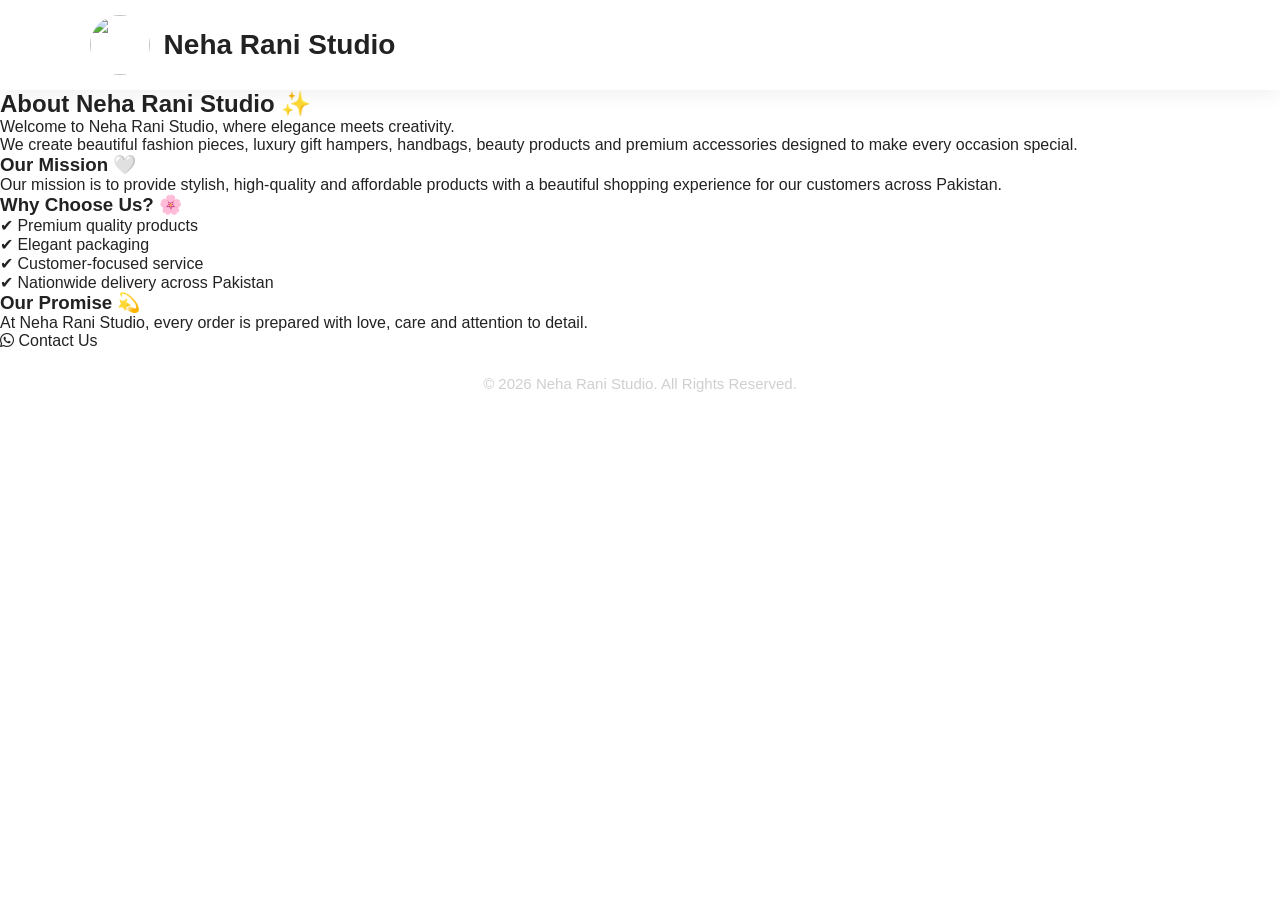
==== about.html @ 356ffde9 "Create about.html" ====
<!DOCTYPE html>
<html lang="en">

<head>

<meta charset="UTF-8">
<meta name="viewport" content="width=device-width, initial-scale=1.0">

<title>About Us | Neha Rani Studio</title>

<link rel="stylesheet" href="style.css">

<link rel="stylesheet" href="https://cdnjs.cloudflare.com/ajax/libs/font-awesome/6.7.2/css/all.min.css">

</head>


<body>


<header class="header">

<div class="header-center">

<a href="index.html" class="logo">

<img src="images/logo/logo.png">

<h2>Neha Rani Studio</h2>

</a>

</div>

</header>





<section class="policy-page">


<div class="policy-box">


<h1>
About Neha Rani Studio ✨
</h1>



<p>
Welcome to Neha Rani Studio, where elegance meets creativity.
</p>




<p>
We create beautiful fashion pieces, luxury gift hampers, handbags, beauty products and premium accessories designed to make every occasion special.
</p>




<h3>
Our Mission 🤍
</h3>


<p>
Our mission is to provide stylish, high-quality and affordable products with a beautiful shopping experience for our customers across Pakistan.
</p>




<h3>
Why Choose Us? 🌸
</h3>


<p>
✔ Premium quality products<br>
✔ Elegant packaging<br>
✔ Customer-focused service<br>
✔ Nationwide delivery across Pakistan
</p>




<h3>
Our Promise 💫
</h3>


<p>
At Neha Rani Studio, every order is prepared with love, care and attention to detail.
</p>




<div class="policy-contact">


<a href="https://wa.me/923045255325" target="_blank">

<i class="fa-brands fa-whatsapp"></i>
Contact Us

</a>


</div>



</div>


</section>





<footer class="footer-bottom">

© 2026 Neha Rani Studio. All Rights Reserved.

</footer>



</body>

</html>
---- style.css ----
/* ==========================================
   NEHA RANI STUDIO
   Premium Luxury Ecommerce CSS
========================================== */

/* ========= RESET ========= */

*{
    margin:0;
    padding:0;
    box-sizing:border-box;
}

html{
    scroll-behavior:smooth;
}

body{
    font-family:'Poppins',sans-serif;
    background:#ffffff;
    color:#222;
    overflow-x:hidden;
}

a{
    text-decoration:none;
    color:inherit;
}

img{
    width:100%;
    display:block;
}

button{
    border:none;
    outline:none;
    cursor:pointer;
    font-family:'Poppins',sans-serif;
}

ul{
    list-style:none;
}



/* ========= COLORS ========= */

:root{

--primary:#d63384;
--primary-light:#fde8f1;
--secondary:#222222;
--text:#555555;
--border:#eeeeee;
--white:#ffffff;
--shadow:0 10px 30px rgba(0,0,0,.08);

}



/* ========= TOP BAR ========= */

.top-bar{

height:42px;
padding:0 7%;

display:flex;
align-items:center;
justify-content:space-between;

background:#fce8f1;

font-size:14px;
font-weight:500;

}

.top-left{

color:#333;

}

.top-right{

display:flex;
align-items:center;
gap:15px;

}

.top-right a{

transition:.3s;

}

.top-right a:hover{

color:var(--primary);

}



/* ========= HEADER ========= */

.header{

height:90px;

padding:0 7%;

display:flex;
align-items:center;
justify-content:space-between;

background:#fff;

position:sticky;
top:0;

z-index:999;

box-shadow:0 5px 18px rgba(0,0,0,.06);

}

.header-left{

display:flex;
align-items:center;

}

.menu-icon{

font-size:28px;
cursor:pointer;
transition:.3s;

}

.menu-icon:hover{

color:var(--primary);

}



/* ========= LOGO ========= */

.logo{

display:flex;
align-items:center;
gap:14px;

}

.logo img{

width:60px;
height:60px;
border-radius:50%;

}

.logo h2{

font-size:28px;
font-weight:700;
color:#222;

}



/* ========= HEADER RIGHT ========= */

.header-right{

display:flex;
align-items:center;
gap:24px;

}

.header-right div{

font-size:22px;
cursor:pointer;
position:relative;
transition:.3s;

}

.header-right div:hover{

color:var(--primary);

}

.cart-count{

position:absolute;

top:-8px;
right:-8px;

width:20px;
height:20px;

border-radius:50%;

background:var(--primary);
color:#fff;

display:flex;
align-items:center;
justify-content:center;

font-size:11px;
font-weight:600;

}
/* ==========================================
   MAIN NAVIGATION
========================================== */

.main-nav{

height:60px;

display:flex;
align-items:center;
justify-content:center;
gap:40px;

background:#fff;

border-top:1px solid var(--border);
border-bottom:1px solid var(--border);

}

.main-nav a{

font-size:15px;
font-weight:500;
position:relative;
transition:.3s;

}

.main-nav a:hover{

color:var(--primary);

}

.main-nav a::after{

content:"";

position:absolute;
left:0;
bottom:-8px;

width:0;
height:2px;

background:var(--primary);

transition:.35s;

}

.main-nav a:hover::after{

width:100%;

}



/* ==========================================
   SIDEBAR
========================================== */

.sidebar{

position:fixed;

top:0;
left:-320px;

width:300px;
height:100vh;

background:#fff;

padding:30px 25px;

overflow-y:auto;

transition:.4s;

z-index:1001;

box-shadow:8px 0 30px rgba(0,0,0,.12);

}

.sidebar.active{

left:0;

}

.sidebar h3{

font-size:24px;
margin-bottom:25px;
color:#222;

}

.sidebar a{

display:block;

padding:15px 0;

border-bottom:1px solid #f1f1f1;

font-size:16px;
font-weight:500;

transition:.3s;

}

.sidebar a:hover{

padding-left:12px;
color:var(--primary);

}



/* ==========================================
   OVERLAY
========================================== */

.menu-overlay{

position:fixed;

top:0;
left:0;

width:100%;
height:100%;

background:rgba(0,0,0,.45);

opacity:0;
visibility:hidden;

transition:.35s;

z-index:1000;

}

.menu-overlay.active{

opacity:1;
visibility:visible;

}



/* ==========================================
   RESPONSIVE HEADER
========================================== */

@media(max-width:992px){

.header{

padding:0 20px;

}

.main-nav{

gap:20px;
overflow-x:auto;
justify-content:flex-start;
padding:0 20px;

}

.main-nav::-webkit-scrollbar{

display:none;

}

.logo h2{

font-size:22px;

}

}



@media(max-width:576px){

.top-bar{

display:none;

}

.header{

height:75px;

}

.logo img{

width:48px;
height:48px;

}

.logo h2{

font-size:18px;

}

.header-right{

gap:16px;

}

.header-right div{

font-size:20px;

}

.sidebar{

width:280px;

}

}
/* ==========================================
   HERO SLIDER
========================================== */

.hero-slider{

padding:35px 7%;
background:#fff9fc;

}

.heroSwiper{

border-radius:30px;
overflow:hidden;

}

.hero-content{

display:flex;
align-items:center;
justify-content:space-between;

gap:60px;

padding:80px 70px;

background:linear-gradient(135deg,#fdebf3,#ffffff);

}

.hero-text{

width:48%;

}

.hero-subtitle{

display:inline-block;

font-size:15px;
font-weight:600;
letter-spacing:2px;
text-transform:uppercase;

color:var(--primary);

margin-bottom:18px;

}

.hero-text h1{

font-size:58px;
font-weight:700;
line-height:1.15;

color:#222;

margin-bottom:25px;

}

.hero-text p{

font-size:18px;
line-height:1.8;

color:#666;

margin-bottom:35px;

max-width:520px;

}



/* ==========================================
   HERO BUTTON
========================================== */

.hero-btn{

display:inline-flex;
align-items:center;
justify-content:center;

padding:16px 42px;

background:var(--primary);

color:#fff;

font-size:16px;
font-weight:600;

border-radius:50px;

transition:.35s;

box-shadow:0 10px 25px rgba(214,51,132,.25);

}

.hero-btn:hover{

background:#222;

transform:translateY(-3px);

}



/* ==========================================
   HERO IMAGE
========================================== */

.hero-image{

width:48%;
display:flex;
justify-content:center;

}

.hero-image img{

width:100%;
max-width:600px;

height:520px;

object-fit:cover;

border-radius:25px;

}



/* ==========================================
   SWIPER PAGINATION
========================================== */

.heroSwiper .swiper-pagination{

bottom:20px !important;

}

.heroSwiper .swiper-pagination-bullet{

width:12px;
height:12px;

background:var(--primary);

opacity:.35;

}

.heroSwiper .swiper-pagination-bullet-active{

opacity:1;
transform:scale(1.15);

}



/* ==========================================
   HERO RESPONSIVE
========================================== */

@media(max-width:991px){

.hero-content{

flex-direction:column;
text-align:center;

padding:60px 35px;

}

.hero-text,
.hero-image{

width:100%;

}

.hero-text h1{

font-size:42px;

}

.hero-text p{

margin:auto;
margin-bottom:30px;

}

.hero-image img{

height:380px;

}

}



@media(max-width:576px){

.hero-slider{

padding:20px;

}

.hero-content{

padding:40px 20px;

}

.hero-text h1{

font-size:32px;

}

.hero-text p{

font-size:15px;

}

.hero-btn{

padding:14px 30px;

}

.hero-image img{

height:260px;

}

}
/* ==========================================
   SHOP BY CATEGORY
========================================== */

.category-section{

padding:80px 7%;

background:#ffffff;

}



/* Section Heading */

.section-heading{

display:flex;
align-items:center;
justify-content:space-between;

margin-bottom:35px;

}

.section-heading h2{

font-size:34px;
font-weight:700;
color:#222;

}

.section-heading a{

font-size:16px;
font-weight:600;

color:var(--primary);

transition:.3s;

}

.section-heading a:hover{

color:#222;

}



/* Category Slider */

.categorySwiper{

padding-bottom:20px;

}



/* Category Card */

.category-card{

background:#fff;

border-radius:22px;

overflow:hidden;

box-shadow:var(--shadow);

transition:.35s;

cursor:pointer;

}

.category-card:hover{

transform:translateY(-8px);

box-shadow:0 18px 40px rgba(0,0,0,.12);

}

.category-card img{

width:100%;

height:240px;

object-fit:cover;

transition:.4s;

}

.category-card:hover img{

transform:scale(1.05);

}

.category-card h3{

padding:18px;

font-size:18px;

font-weight:600;

text-align:center;

color:#222;

}



/* Swiper spacing */

.categorySwiper .swiper-slide{

height:auto;

}



/* ==========================================
   RESPONSIVE
========================================== */

@media(max-width:992px){

.category-section{

padding:60px 20px;

}

.section-heading h2{

font-size:28px;

}

.category-card img{

height:200px;

}

}



@media(max-width:576px){

.section-heading{

flex-direction:column;

align-items:flex-start;

gap:10px;

}

.category-card img{

height:170px;

}

.category-card h3{

font-size:16px;

padding:14px;

}

}
/* ==========================================
   FEATURED PRODUCTS
========================================== */

.featured-products{

padding:80px 7%;

background:#fffafc;

}

.productSwiper{

padding-bottom:25px;

}

.productSwiper .swiper-slide{

height:auto;

}



/* Product Card */

.product-card{

background:#fff;

border-radius:22px;

overflow:hidden;

box-shadow:var(--shadow);

transition:.35s;

position:relative;

}

.product-card:hover{

transform:translateY(-8px);

box-shadow:0 18px 40px rgba(0,0,0,.12);

}



/* Product Image */

.product-image{

position:relative;

overflow:hidden;

}

.product-image img{

width:100%;

height:300px;

object-fit:cover;

transition:.45s;

}

.product-card:hover .product-image img{

transform:scale(1.08);

}



/* Product Tag */

.product-tag{

position:absolute;

top:15px;

left:15px;

background:var(--primary);

color:#fff;

padding:6px 14px;

font-size:12px;

font-weight:600;

border-radius:20px;

z-index:2;

}



/* Product Info */

.product-info{

padding:22px;

}

.product-info h3{

font-size:20px;

font-weight:600;

color:#222;

margin-bottom:10px;

}

.product-price{

font-size:24px;

font-weight:700;

color:var(--primary);

margin-bottom:20px;

}



/* Button */

.product-btn{

width:100%;

height:48px;

border:none;

border-radius:40px;

background:var(--primary);

color:#fff;

font-size:16px;

font-weight:600;

cursor:pointer;

transition:.35s;

}

.product-btn:hover{

background:#222;

transform:translateY(-2px);

}



/* ==========================================
   RESPONSIVE
========================================== */

@media(max-width:992px){

.featured-products{

padding:60px 20px;

}

.product-image img{

height:250px;

}

.product-info h3{

font-size:18px;

}

.product-price{

font-size:21px;

}

}



@media(max-width:576px){

.product-image img{

height:220px;

}

.product-info{

padding:18px;

}

.product-btn{

height:45px;

font-size:15px;

}

}
/* ==========================================
   LUXURY OFFER BANNER
========================================== */

.offer-banner{

padding:80px 7%;

background:#fff;

}

.offer-content{

display:flex;
align-items:center;
justify-content:space-between;

gap:60px;

background:linear-gradient(135deg,#fdebf3,#ffffff);

padding:70px;

border-radius:30px;

overflow:hidden;

box-shadow:var(--shadow);

}

.offer-text{

width:50%;

}

.offer-subtitle{

display:inline-block;

font-size:15px;

font-weight:600;

text-transform:uppercase;

letter-spacing:2px;

color:var(--primary);

margin-bottom:18px;

}

.offer-text h2{

font-size:48px;

line-height:1.2;

margin-bottom:20px;

color:#222;

}

.offer-text p{

font-size:17px;

line-height:1.8;

color:#666;

margin-bottom:35px;

}

.offer-image{

width:45%;

}

.offer-image img{

width:100%;

max-width:520px;

height:420px;

object-fit:cover;

border-radius:25px;

}



/* ==========================================
   CUSTOMER REVIEWS
========================================== */

.reviews{

padding:80px 7%;

background:#fffafc;

}

.review-grid{

display:grid;

grid-template-columns:repeat(3,1fr);

gap:30px;

}

.review-card{

background:#fff;

padding:35px;

border-radius:22px;

box-shadow:var(--shadow);

transition:.35s;

text-align:center;

}

.review-card:hover{

transform:translateY(-8px);

}

.stars{

font-size:22px;

color:#f7b500;

margin-bottom:20px;

}

.review-card p{

font-size:16px;

line-height:1.8;

color:#666;

margin-bottom:22px;

}

.review-card h4{

font-size:18px;

font-weight:600;

color:#222;

}



/* ==========================================
   RESPONSIVE
========================================== */

@media(max-width:992px){

.offer-banner,
.reviews{

padding:60px 20px;

}

.offer-content{

flex-direction:column;

text-align:center;

padding:45px;

}

.offer-text,
.offer-image{

width:100%;

}

.offer-text h2{

font-size:36px;

}

.offer-image img{

height:320px;

margin:auto;

}

.review-grid{

grid-template-columns:1fr;

}

}



@media(max-width:576px){

.offer-content{

padding:30px 20px;

}

.offer-text h2{

font-size:28px;

}

.offer-text p{

font-size:15px;

}

.offer-image img{

height:240px;

}

.review-card{

padding:25px;

}

}
/* ==========================================
   FOOTER
========================================== */

.footer{

background:#1f1f1f;

color:#fff;

padding:80px 7% 25px;

}

.footer-container{

display:grid;

grid-template-columns:2fr 1fr 1fr 1.2fr;

gap:50px;

padding-bottom:40px;

border-bottom:1px solid rgba(255,255,255,.12);

}



/* Footer Logo */

.footer-logo{

display:flex;

align-items:center;

gap:12px;

margin-bottom:20px;

}

.footer-logo img{

width:60px;

height:60px;

border-radius:50%;

}

.footer-logo h2{

font-size:26px;

font-weight:700;

color:#fff;

}



/* Footer Text */

.footer-box p{

font-size:15px;

line-height:1.8;

color:#d6d6d6;

margin-bottom:12px;

}



/* Footer Heading */

.footer-box h3{

font-size:22px;

margin-bottom:20px;

color:#fff;

}



/* Footer Links */

.footer-box a{

display:block;

margin-bottom:12px;

color:#d6d6d6;

transition:.3s;

}

.footer-box a:hover{

color:var(--primary);

padding-left:6px;

}



/* Social Icons */

.social-icons{

display:flex;

gap:15px;

margin-top:20px;

flex-wrap:wrap;

}

.social-icons a{

width:46px;

height:46px;

border-radius:50%;

background:#fff;

display:flex;

justify-content:center;

align-items:center;

font-size:20px;

color:var(--primary);

transition:.35s;

}

.social-icons a:hover{

background:var(--primary);

color:#fff;

transform:translateY(-5px);

}



/* Footer Bottom */

.footer-bottom{

padding-top:25px;

text-align:center;

font-size:15px;

color:#cfcfcf;

}



/* ==========================================
   WHATSAPP BUTTON
========================================== */

.whatsapp-btn{

position:fixed;

right:25px;

bottom:25px;

width:62px;

height:62px;

border-radius:50%;

background:#25D366;

display:flex;

justify-content:center;

align-items:center;

color:#fff;

font-size:30px;

box-shadow:0 10px 25px rgba(0,0,0,.25);

z-index:999;

transition:.35s;

}

.whatsapp-btn:hover{

transform:scale(1.1);

}



/* ==========================================
   BACK TO TOP
========================================== */

#topBtn{

position:fixed;

right:25px;

bottom:100px;

width:50px;

height:50px;

border:none;

border-radius:50%;

background:var(--primary);

color:#fff;

font-size:18px;

cursor:pointer;

display:none;

z-index:999;

transition:.35s;

}

#topBtn:hover{

background:#222;

transform:translateY(-4px);

}



/* ==========================================
   RESPONSIVE
========================================== */

@media(max-width:992px){

.footer{

padding:60px 20px 25px;

}

.footer-container{

grid-template-columns:1fr 1fr;

gap:35px;

}

}



@media(max-width:576px){

.footer-container{

grid-template-columns:1fr;

}

.footer-logo{

justify-content:center;

}

.footer-box{

text-align:center;

}

.social-icons{

justify-content:center;

}

.whatsapp-btn{
    position: fixed;
    bottom: 30px;
    right: 30px;
    z-index: 999;
}

#topBtn{
    position: fixed;
    bottom: 100px;
    right: 30px;
    z-index: 1000;
}

}
/* ==========================================
   FINAL RESPONSIVE & FINISHING
========================================== */

/* Smooth Transitions */

.hero-btn,
.product-btn,
.category-card,
.product-card,
.review-card,
.social-icons a,
.main-nav a,
.sidebar a{

transition:all .35s ease;

}



/* Better Image Rendering */

.hero-image img,
.offer-image img,
.category-card img,
.product-image img{

object-fit:cover;
display:block;

}



/* Swiper */

.swiper{

width:100%;

}

.swiper-slide{

height:auto;

}



/* Remove blue tap on mobile */

*{

-webkit-tap-highlight-color:transparent;

}



/* Selection */

::selection{

background:#d63384;
color:#fff;

}



/* Scrollbar */

::-webkit-scrollbar{

width:8px;

}

::-webkit-scrollbar-track{

background:#f5f5f5;

}

::-webkit-scrollbar-thumb{

background:#d63384;
border-radius:20px;

}

::-webkit-scrollbar-thumb:hover{

background:#b8246d;

}



/* Large Screens */

@media(min-width:1400px){

.hero-content,
.offer-content{

max-width:1400px;
margin:auto;

}

}



/* Tablet */

@media(max-width:992px){

.main-nav{

display:none;

}

.header{

padding:0 20px;

}

.section-heading{

flex-direction:column;
align-items:flex-start;
gap:12px;

}

.hero-content,
.offer-content{

padding:50px 30px;

}

}



/* Mobile */

@media(max-width:768px){

.hero-text h1{

font-size:34px;

}

.hero-image img{

height:260px;

}

.offer-image img{

height:240px;

}

.section-heading h2{

font-size:28px;

}

.logo h2{

font-size:18px;

}

}



/* Small Mobile */

@media(max-width:480px){

.header{

height:75px;

}

.logo img{

width:45px;
height:45px;

}

.header-right{

gap:15px;

}

.hero-slider,
.category-section,
.featured-products,
.offer-banner,
.reviews{

padding:40px 15px;

}

.product-image img{

height:220px;

}

.category-card img{

height:170px;

}

.footer{

padding:50px 15px 20px;

}

.footer-logo h2{

font-size:20px;

}

.footer-box h3{

font-size:18px;

}

}



/* ==========================================
   END
========================================== */
/* ==========================
SEARCH POPUP
========================== */

.search-popup{

position:fixed;

top:0;
left:0;

width:100%;
height:100%;

background:rgba(0,0,0,.65);

display:flex;

justify-content:center;
align-items:center;

opacity:0;
visibility:hidden;

transition:.35s;

z-index:9999;

}

.search-popup.active{

opacity:1;
visibility:visible;

}

.search-box{

width:90%;
max-width:550px;

background:#fff;

padding:40px;

border-radius:25px;

position:relative;

}

.search-box h2{

margin-bottom:20px;

}

.search-box input{

width:100%;
height:55px;

padding:0 20px;

border:1px solid #ddd;

border-radius:30px;

font-size:16px;

margin-bottom:20px;

}

.search-submit{

width:100%;
height:52px;

background:#d63384;

color:#fff;

border:none;

border-radius:30px;

font-size:16px;

cursor:pointer;

}

.close-search{

position:absolute;

top:15px;
right:15px;

background:none;

border:none;

font-size:22px;

cursor:pointer;

}
/* ==========================
WISHLIST PANEL
========================== */

.wishlist-panel,
.cart-panel{

position:fixed;

top:0;

right:-420px;

width:380px;

height:100vh;

background:#fff;

z-index:9999;

padding:35px;

box-shadow:-10px 0 30px rgba(0,0,0,.15);

transition:.4s;

}


.wishlist-panel.active,
.cart-panel.active{

right:0;

}


.wishlist-panel h2,
.cart-panel h2{

font-size:28px;

margin-bottom:25px;

}


.wishlist-panel p,
.cart-panel p{

color:#666;

font-size:16px;

}



/* CLOSE BUTTON */

.close-wishlist,
.close-cart{

position:absolute;

top:20px;

right:20px;

background:none;

border:none;

font-size:22px;

cursor:pointer;

color:#333;

}


.close-wishlist:hover,
.close-cart:hover{

color:#d63384;

}



/* ==========================
CART CHECKOUT BUTTON
========================== */


.checkout-btn{

display:block;

margin-top:30px;

text-align:center;

background:#d63384;

color:#fff;

padding:15px;

border-radius:30px;

font-weight:600;

}



/* ==========================
TRACK ORDER POPUP
========================== */


.order-popup{

position:fixed;

top:0;

left:0;

width:100%;

height:100%;

background:rgba(0,0,0,.6);

display:flex;

justify-content:center;

align-items:center;

opacity:0;

visibility:hidden;

transition:.3s;

z-index:9999;

}


.order-popup.active{

opacity:1;

visibility:visible;

}


.order-box{

background:#fff;

width:90%;

max-width:450px;

padding:40px;

border-radius:25px;

position:relative;

}


.order-box h2{

margin-bottom:25px;

}


.order-box input{

width:100%;

height:55px;

border:1px solid #ddd;

border-radius:30px;

padding:0 20px;

font-size:16px;

margin-bottom:20px;

}


.track-btn{

width:100%;

height:52px;

background:#d63384;

color:#fff;

border:none;

border-radius:30px;

cursor:pointer;

font-size:16px;

}


.close-order{

position:absolute;

right:20px;

top:15px;

background:none;

border:none;

font-size:22px;

cursor:pointer;

}



/* MOBILE */

@media(max-width:576px){

.wishlist-panel,
.cart-panel{

width:100%;

}

}
/* ==========================
PRODUCT ACTIONS
========================== */

.product-actions{

display:flex;

gap:10px;

padding:0 20px 20px;

}


.product-actions .wishlist-add{

width:48px;

height:48px;

border-radius:50%;

border:1px solid #d63384;

background:white;

color:#d63384;

font-size:18px;

cursor:pointer;

transition:.3s;

}


.product-actions .wishlist-add:hover{

background:#d63384;

color:white;

}


.product-actions .add-cart{

flex:1;

height:48px;

border:none;

background:#d63384;

color:white;

border-radius:30px;

font-size:16px;

cursor:pointer;

transition:.3s;

}


.product-actions .add-cart:hover{

background:#222;

}
/* ==========================
BACK TO TOP BUTTON
========================== */

#topBtn{

position:fixed;
right:30px;
bottom:30px;

width:50px;
height:50px;

border:none;
border-radius:50%;

background:#d63384;
color:white;

font-size:20px;

display:flex;
align-items:center;
justify-content:center;

cursor:pointer;

z-index:9999;

box-shadow:0 5px 20px rgba(0,0,0,0.2);

transition:.3s;

}


#topBtn:hover{

background:#222;

transform:translateY(-5px);

}
@media(max-width:576px){

#topBtn{

width:45px;
height:45px;

right:20px;
bottom:20px;

font-size:18px;

}

}
#topBtn{
    position: fixed !important;
    right: 30px !important;
    bottom: 30px !important;

    width: 50px !important;
    height: 50px !important;

    background: #d63384 !important;
    color: white !important;

    border: none !important;
    border-radius: 50% !important;

    display: flex !important;
    align-items: center !important;
    justify-content: center !important;

    font-size: 20px !important;
    cursor: pointer;

    z-index: 99999 !important;
}


#topBtn i{
    display:flex;
    align-items:center;
    justify-content:center;
}
/* FINAL FLOATING BUTTON FIX */

.whatsapp-btn{
    position:fixed;
    right:30px;
    bottom:30px;
    width:55px;
    height:55px;
    border-radius:50%;
    background:#25D366;
    color:white;
    display:flex;
    justify-content:center;
    align-items:center;
    font-size:28px;
    z-index:999;
}


#topBtn{
    position:fixed;
    right:30px;
    bottom:100px;
    width:50px;
    height:50px;
    border-radius:50%;
    background:#d63384;
    color:white;
    display:none;
    justify-content:center;
    align-items:center;
    font-size:20px;
    z-index:1000;
}
/* FINAL BUTTON POSITION FIX */

.whatsapp-btn{
    position:fixed !important;
    right:30px !important;
    bottom:30px !important;
    width:55px !important;
    height:55px !important;
    border-radius:50% !important;
    background:#25D366 !important;
    color:white !important;
    display:flex !important;
    justify-content:center !important;
    align-items:center !important;
    font-size:28px !important;
    z-index:999 !important;
}


#topBtn{
    position:fixed !important;
    right:30px !important;
    bottom:110px !important;
    width:50px !important;
    height:50px !important;
    border-radius:50% !important;
    background:#d63384 !important;
    color:white !important;
    display:flex !important;
    justify-content:center !important;
    align-items:center !important;
    font-size:20px !important;
    z-index:1000 !important;
}
/* PRODUCT SLIDER - MODERN */

.productSwiper{
    overflow: hidden;
}

.productSwiper .swiper-wrapper{
    transition-timing-function: linear;
}

.productSwiper .swiper-slide{
    cursor: grab;
}

.productSwiper .swiper-slide:active{
    cursor: grabbing;
}

/* Hide arrows completely */

.swiper-button-next,
.swiper-button-prev{
    display: none !important;
}
/* ==========================
PRODUCT GRID
========================== */

.products-wrapper{

    display:grid;

    grid-template-columns:repeat(4,1fr);

    gap:30px;

}

.product-item{

    display:block;

}

@media(max-width:992px){

.products-wrapper{

grid-template-columns:repeat(3,1fr);

}

}

@media(max-width:768px){

.products-wrapper{

grid-template-columns:repeat(2,1fr);

}

}

@media(max-width:576px){

.products-wrapper{

grid-template-columns:1fr;

}

}
.products-wrapper{
    display:grid;
    grid-template-columns:repeat(3,1fr);
    gap:30px;
}

.product-item{
    display:block;
}

@media(max-width:992px){
    .products-wrapper{
        grid-template-columns:repeat(2,1fr);
    }
}

@media(max-width:576px){
    .products-wrapper{
        grid-template-columns:1fr;
    }
}
/* ==========================
PRODUCT POPUP
========================== */

.product-popup{
    position: fixed;
    inset: 0;
    background: rgba(0,0,0,.6);
    display: none;
    justify-content: center;
    align-items: center;
    z-index: 9999;
}

.product-popup.active{
    display: flex;
}

.popup-box{
    background: #fff;
    width: 90%;
    max-width: 450px;
    padding: 25px;
    border-radius: 15px;
    text-align: center;
    position: relative;
    animation: popup .3s ease;
}

@keyframes popup{
    from{
        transform: scale(.8);
        opacity:0;
    }
    to{
        transform: scale(1);
        opacity:1;
    }
}

.popup-box img{
    width:100%;
    height:300px;
    object-fit:cover;
    border-radius:12px;
}

.popup-box h2{
    margin:15px 0 8px;
}

.popup-box h3{
    color:#d63384;
    margin-bottom:15px;
}

.popup-box p{
    color:#666;
    margin-bottom:20px;
}

.close-product{
    position:absolute;
    top:15px;
    right:15px;
    width:35px;
    height:35px;
    background:white;
    border-radius:50%;
    display:flex;
    align-items:center;
    justify-content:center;
    font-size:24px;
    cursor:pointer;
    z-index:99999;
}
.popup-cart,
#popupWhatsapp{
    width:100%;
    border:none;
    padding:12px;
    margin-top:10px;
    border-radius:8px;
    cursor:pointer;
    font-size:16px;
}

.popup-cart{
    background:#d63384;
    color:#fff;
}

#popupWhatsapp{
    display:block;
    text-decoration:none;
    background:#25D366;
    color:#fff;
}
/* FIX PRODUCT POPUP CLOSE BUTTON */

.close-product{
    position:absolute !important;
    top:15px !important;
    right:15px !important;

    width:35px !important;
    height:35px !important;

    display:flex !important;
    align-items:center !important;
    justify-content:center !important;

    background:#fff !important;
    border-radius:50% !important;

    font-size:25px !important;
    color:#222 !important;

    z-index:99999 !important;
    cursor:pointer !important;
}

.close-product i{
    pointer-events:none;
}
.popup-gallery{
    position:relative;
}

.popup-gallery img{
    height:350px;
    object-fit:cover;
}

.prev-img,
.next-img{
    position:absolute;
    top:50%;
    transform:translateY(-50%);
    width:35px;
    height:35px;
    border-radius:50%;
    background:#d63384;
    color:white;
    font-size:20px;
}

.prev-img{
    left:10px;
}

.next-img{
    right:10px;
}
.product-popup{
    position:fixed;
    top:0;
    left:0;
    width:100%;
    height:100%;
    background:rgba(0,0,0,0.65);
    display:none;
    justify-content:center;
    align-items:center;
    z-index:9999;
    padding:20px;
}

.product-popup.active{
    display:flex;
}


.product-detail-box{

    background:white;
    width:900px;
    max-width:95%;
    display:flex;
    gap:30px;
    padding:30px;
    border-radius:20px;
    position:relative;

}


.close-product{

    position:absolute;
    right:20px;
    top:15px;
    border:none;
    background:none;
    font-size:25px;
    cursor:pointer;

}


.product-detail-image{

    width:50%;
    text-align:center;
}


.product-detail-image img{

    width:100%;
    height:450px;
    object-fit:contain;

}


.prev-img,
.next-img{

    border:none;
    background:#d63384;
    color:white;
    width:35px;
    height:35px;
    border-radius:50%;
    cursor:pointer;

}



.product-detail-info{

    width:50%;

}


.product-detail-info h2{

    font-size:28px;
    margin-top:40px;

}


.product-detail-info h3{

    color:#d63384;
    font-size:24px;

}


.rating{

    margin:15px 0;
    color:#ffb400;

}


.delivery-info{

    background:#f8f8f8;
    padding:15px;
    border-radius:10px;
    margin:20px 0;

}


.popup-cart{

    width:100%;
    padding:14px;
    background:#111;
    color:white;
    border:none;
    border-radius:10px;
    font-size:16px;
    cursor:pointer;
    margin-bottom:10px;

}



@media(max-width:768px){

.product-detail-box{

    flex-direction:column;

}


.product-detail-image,
.product-detail-info{

    width:100%;

}


.product-detail-image img{

    height:300px;

}

}
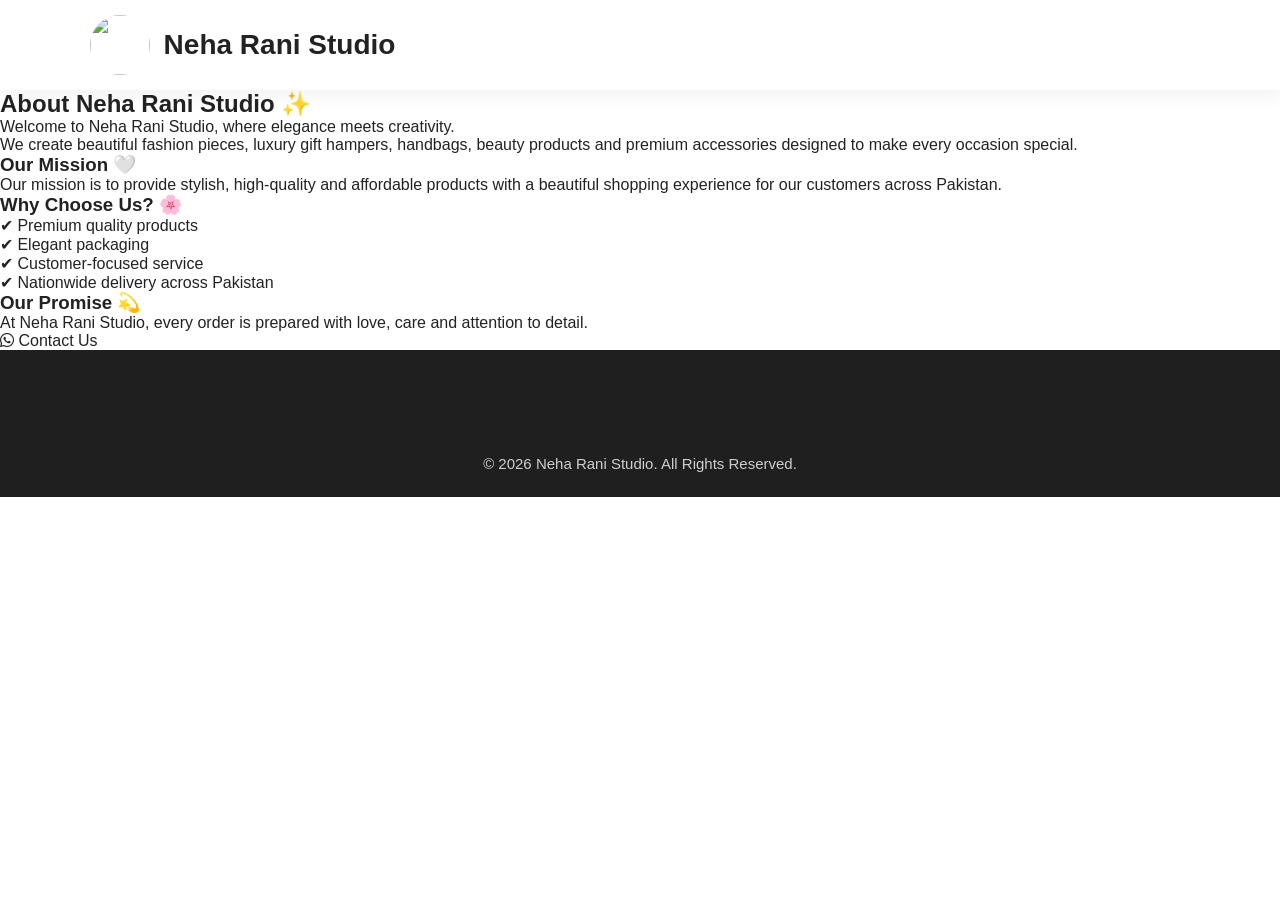
==== commit 44e898a4: "Update about.html" ====
--- a/about.html
+++ b/about.html
@@ -127,12 +127,17 @@
 
 
 
-<footer class="footer-bottom">
+<footer class="footer">
 
+<div class="footer-bottom">
+
+<p>
 © 2026 Neha Rani Studio. All Rights Reserved.
+</p>
+
+</div>
 
 </footer>
-
 
 
 </body>
--- a/style.css
+++ b/style.css
@@ -1454,38 +1454,29 @@
 
 
 
-/* Footer Logo */
+/* Footer Logo Fix */
 
 .footer-logo{
-
-display:flex;
-
-align-items:center;
-
-gap:12px;
-
-margin-bottom:20px;
-
-}
+    display:flex;
+    align-items:center;
+    gap:12px;
+    margin-bottom:20px;
+}
+
 
 .footer-logo img{
-
-width:60px;
-
-height:60px;
-
-border-radius:50%;
-
-}
+    width:60px;
+    height:60px;
+    object-fit:contain;
+    border-radius:0;
+}
+
 
 .footer-logo h2{
-
-font-size:26px;
-
-font-weight:700;
-
-color:#fff;
-
+    font-size:24px;
+    font-weight:700;
+    color:#fff;
+    margin:0;
 }
 
 
@@ -3034,3 +3025,318 @@
 }
 
 }
+.footer-box h3{
+    margin-bottom:20px;
+}
+
+
+.footer-box a{
+    display:block;
+    margin-bottom:12px;
+    text-decoration:none;
+}
+
+
+.footer-box p{
+.header{
+    display:flex;
+    align-items:center;
+    justify-content:center;
+    position:relative;
+    height:90px;
+}
+
+
+.header-left{
+    position:absolute;
+    left:20px;
+}
+
+
+.header-right{
+    position:absolute;
+    right:20px;
+}
+
+
+.header-center{
+    display:flex;
+    justify-content:center;
+    align-items:center;
+}
+
+
+.logo{
+    display:flex;
+    align-items:center;
+    gap:8px;
+    text-decoration:none;
+}
+
+
+.logo img{
+    width:50px;
+    height:50px;
+    object-fit:contain;
+}
+
+
+.logo h2{
+    margin:0;
+    font-size:22px;
+}
+/* ===== FINAL LOGO CENTER FIX ===== */
+
+.header{
+    position:relative;
+    height:80px;
+}
+
+
+.header-left{
+    position:absolute;
+    left:20px;
+    top:50%;
+    transform:translateY(-50%);
+}
+
+
+.header-right{
+    position:absolute;
+    right:20px;
+    top:50%;
+    transform:translateY(-50%);
+}
+
+
+.header-center{
+    position:absolute;
+    left:50%;
+    top:50%;
+    transform:translate(-50%,-50%);
+}
+
+
+.header-center .logo{
+    display:flex;
+    align-items:center;
+    justify-content:center;
+}
+
+
+.header-center .logo img{
+    width:45px !important;
+    height:45px !important;
+    object-fit:contain;
+}
+
+
+.header-center .logo h2{
+    font-size:20px !important;
+    margin:0;
+}
+/* FOOTER LOGO FIX */
+
+.footer-logo{
+    display:flex;
+    align-items:center;
+    gap:10px;
+    margin-bottom:20px;
+}
+
+
+.footer-logo img{
+    width:55px;
+    height:55px;
+    object-fit:contain;
+}
+
+
+.footer-logo h2{
+    margin:0;
+    font-size:22px;
+}
+
+   
+.footer-box:first-child{
+    text-align:left;
+}
+/* FOOTER BRAND LOGO */
+
+.footer-logo{
+    display:flex;
+    align-items:center;
+    gap:12px;
+    margin-bottom:20px;
+}
+
+
+.footer-logo img{
+    width:50px;
+    height:50px;
+    object-fit:contain;
+    flex-shrink:0;
+}
+
+
+.footer-logo h2{
+    margin:0;
+    font-size:22px;
+    line-height:1;
+}
+/* FINAL FOOTER LOGO CLEAN FIX */
+
+.footer .footer-logo{
+    display:flex;
+    align-items:center;
+    justify-content:flex-start;
+    gap:12px;
+}
+
+.footer .footer-logo img{
+    width:55px;
+    height:55px;
+    object-fit:contain;
+    border-radius:50%;
+    flex-shrink:0;
+}
+
+.footer .footer-logo h2{
+    margin:0;
+    font-size:22px;
+    color:#fff;
+    white-space:nowrap;
+}
+/* HARD FOOTER LOGO RESET */
+
+footer .footer-box:first-child{
+    display:block !important;
+    text-align:left !important;
+}
+
+
+footer .footer-logo{
+    all:unset;
+    display:flex !important;
+    align-items:center !important;
+    gap:12px !important;
+    margin-bottom:20px !important;
+}
+
+
+footer .footer-logo img{
+    all:unset;
+    display:block !important;
+    width:55px !important;
+    height:55px !important;
+    object-fit:contain !important;
+    border-radius:0 !important;
+}
+
+
+footer .footer-logo h2{
+    all:unset;
+    color:white !important;
+    font-size:22px !important;
+    font-weight:700 !important;
+}
+/* FOOTER LOGO CENTER */
+
+.footer-box:first-child{
+    display:flex;
+    flex-direction:column;
+    align-items:center;
+    text-align:center;
+}
+
+
+.footer-logo{
+    justify-content:center !important;
+    align-items:center !important;
+}
+
+
+.footer-logo img{
+    margin:auto !important;
+}
+
+
+.social-icons{
+    justify-content:center;
+}
+/* FINAL FOOTER LOGO CENTER OVERRIDE */
+
+.footer .footer-box:first-child{
+    display:flex !important;
+    flex-direction:column !important;
+    align-items:center !important;
+    text-align:center !important;
+}
+
+
+.footer .footer-logo{
+    display:flex !important;
+    flex-direction:column !important;
+    align-items:center !important;
+    justify-content:center !important;
+}
+
+
+.footer .footer-logo img{
+    width:60px !important;
+    height:60px !important;
+    margin:0 auto 10px auto !important;
+    display:block !important;
+}
+
+
+.footer .footer-logo h2{
+    text-align:center !important;
+}
+
+
+.footer .social-icons{
+    justify-content:center !important;
+    width:100%;
+}
+/* ===== FINAL FOOTER LOGO FIX ===== */
+
+.footer .footer-container{
+    align-items:start;
+}
+
+.footer .footer-box:first-child{
+    display:block !important;
+    text-align:left !important;
+}
+
+
+.footer .footer-logo{
+    display:flex !important;
+    flex-direction:row !important;
+    align-items:center !important;
+    justify-content:flex-start !important;
+    gap:12px !important;
+}
+
+
+.footer .footer-logo img{
+    width:55px !important;
+    height:55px !important;
+    object-fit:contain !important;
+    border-radius:50% !important;
+    margin:0 !important;
+}
+
+
+.footer .footer-logo h2{
+    color:#fff !important;
+    font-size:22px !important;
+    margin:0 !important;
+    white-space:nowrap;
+}
+
+
+.footer .social-icons{
+    justify-content:flex-start !important;
+}
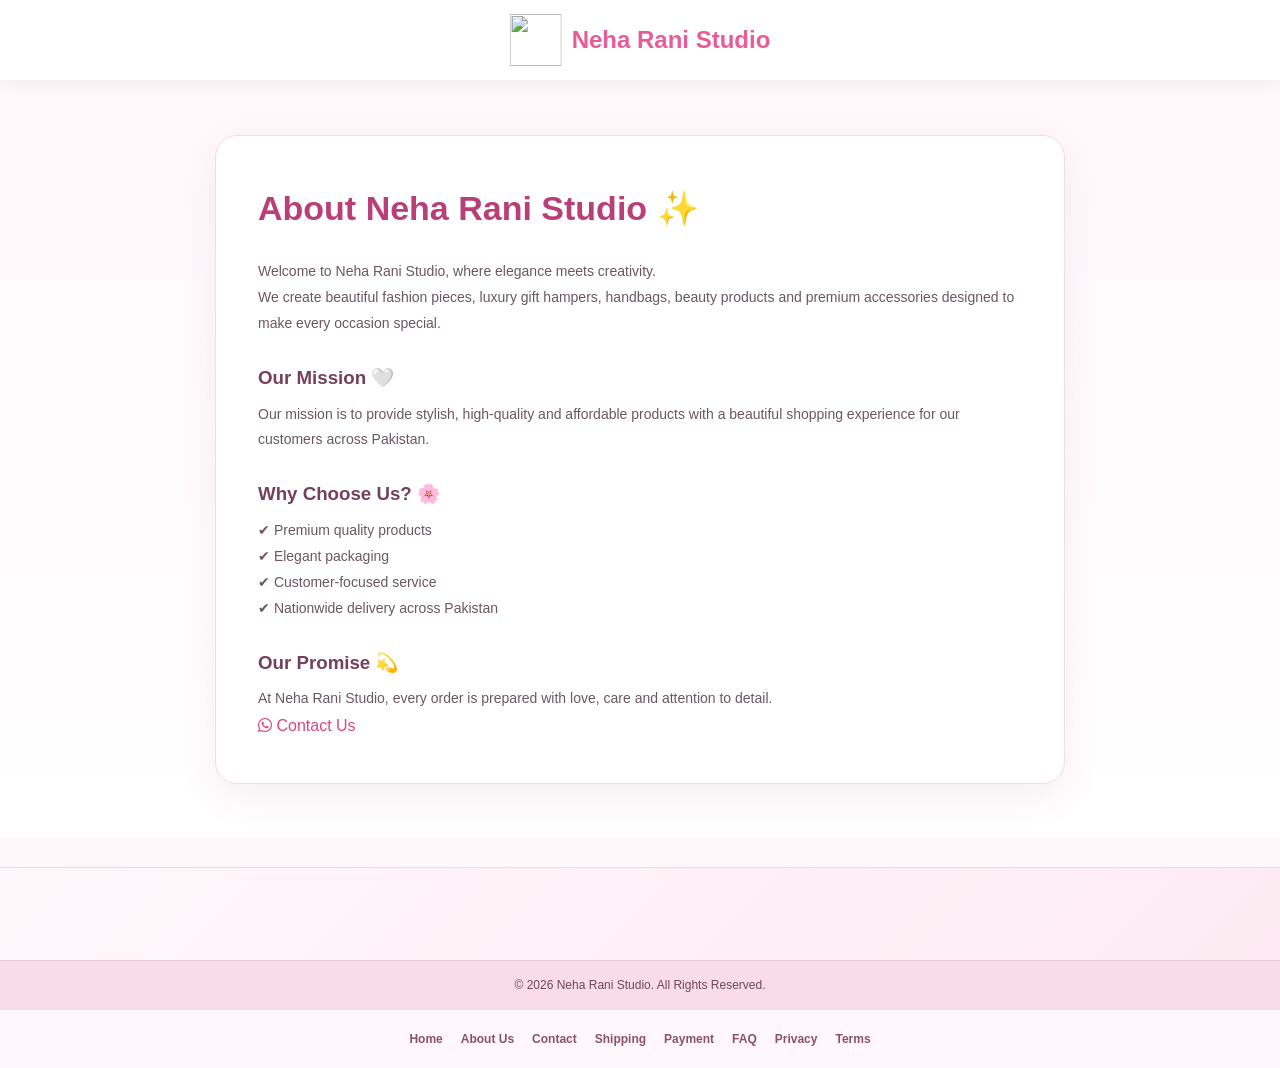
==== commit 01848475: "Fix View All product filtering and polish footer navigation" ====
--- a/about.html
+++ b/about.html
@@ -24,7 +24,7 @@
 
 <a href="index.html" class="logo">
 
-<img src="images/logo/logo.png">
+<img src="images/logo.png">
 
 <h2>Neha Rani Studio</h2>
 
@@ -140,6 +140,9 @@
 </footer>
 
 
+<nav class="policy-page-links" aria-label="Store information">
+ <a href="index.html">Home</a><a href="about.html">About Us</a><a href="contact.html">Contact</a><a href="shipping.html">Shipping</a><a href="payment.html">Payment</a><a href="faq.html">FAQ</a><a href="privacy.html">Privacy</a><a href="terms.html">Terms</a>
+ </nav>
 </body>
 
 </html>
--- a/style.css
+++ b/style.css
@@ -1,365 +1,2273 @@
-/* ==========================================
+/* =========================================================
    NEHA RANI STUDIO
-   Premium Luxury Ecommerce CSS
-========================================== */
-
-/* ========= RESET ========= */
+   PREMIUM ECOMMERCE CSS
+   VERSION 2.0
+========================================================= */
+
+
+/* RESET */
 
 *{
-    margin:0;
-    padding:0;
-    box-sizing:border-box;
+margin:0;
+padding:0;
+box-sizing:border-box;
 }
 
 html{
-    scroll-behavior:smooth;
+scroll-behavior:smooth;
 }
 
 body{
-    font-family:'Poppins',sans-serif;
-    background:#ffffff;
-    color:#222;
-    overflow-x:hidden;
-}
+
+font-family:'Poppins',sans-serif;
+
+background:#fff8fb;
+
+color:#333;
+
+overflow-x:hidden;
+
+-webkit-font-smoothing:antialiased;
+
+}
+
+
+img{
+
+max-width:100%;
+
+display:block;
+
+}
+
+
+button{
+
+border:none;
+
+outline:none;
+
+cursor:pointer;
+
+font-family:inherit;
+
+}
+
+
+input{
+
+outline:none;
+
+font-family:inherit;
+
+}
+
 
 a{
-    text-decoration:none;
-    color:inherit;
-}
-
-img{
-    width:100%;
-    display:block;
-}
-
-button{
-    border:none;
-    outline:none;
-    cursor:pointer;
-    font-family:'Poppins',sans-serif;
-}
-
-ul{
-    list-style:none;
-}
-
-
-
-/* ========= COLORS ========= */
+
+text-decoration:none;
+
+color:inherit;
+
+}
+
+
+/* VARIABLES */
 
 :root{
 
---primary:#d63384;
---primary-light:#fde8f1;
---secondary:#222222;
---text:#555555;
---border:#eeeeee;
---white:#ffffff;
---shadow:0 10px 30px rgba(0,0,0,.08);
-
-}
-
-
-
-/* ========= TOP BAR ========= */
+--primary:#e85d97;
+
+--primary-dark:#d64082;
+
+--light:#fff0f6;
+
+--bg:#fff8fb;
+
+--text:#2d2d2d;
+
+--grey:#777;
+
+--white:#fff;
+
+--shadow:
+
+0 8px 25px rgba(232,93,151,.12);
+
+--radius:18px;
+
+--transition:.30s ease;
+
+}
+
+
+/* CONTAINER */
+
+.container{
+
+width:min(1400px,92%);
+
+margin:auto;
+
+}
+
+
+/* HIDE SCROLLBAR */
+
+::-webkit-scrollbar{
+
+width:8px;
+
+}
+
+::-webkit-scrollbar-thumb{
+
+background:var(--primary);
+
+border-radius:20px;
+
+}
+
+::-webkit-scrollbar-track{
+
+background:#ffe9f3;
+
+}
+/* =========================================================
+   PART 1.2
+   TOP BAR + HEADER + MOBILE HEADER
+========================================================= */
+
+/* ================= TOP BAR ================= */
 
 .top-bar{
 
+background:var(--primary);
+
+color:#fff;
+
 height:42px;
-padding:0 7%;
+
+display:flex;
+
+align-items:center;
+
+justify-content:space-between;
+
+padding:0 5%;
+
+font-size:13px;
+
+font-weight:500;
+
+}
+
+.top-left{
+
+display:flex;
+
+align-items:center;
+
+gap:8px;
+
+}
+
+.top-right{
+
+display:flex;
+
+align-items:center;
+
+gap:18px;
+
+}
+
+.top-right a{
+
+transition:var(--transition);
+
+}
+
+.top-right a:hover{
+
+opacity:.8;
+
+}
+
+/* ================= HEADER ================= */
+
+.header{
+
+position:sticky;
+
+top:0;
+
+left:0;
+
+z-index:9999;
+
+height:80px;
+
+background:#fff;
+
+display:flex;
+
+align-items:center;
+
+justify-content:space-between;
+
+padding:0 5%;
+
+box-shadow:0 3px 18px rgba(0,0,0,.05);
+
+}
+
+.header-left,
+
+.header-right{
+
+display:flex;
+
+align-items:center;
+
+gap:12px;
+
+}
+
+.header-center{
+
+position:absolute;
+
+left:50%;
+
+transform:translateX(-50%);
+
+}
+
+.logo{
+
+display:flex;
+
+align-items:center;
+
+gap:10px;
+
+}
+
+.logo img{
+
+width:52px;
+
+height:52px;
+
+object-fit:contain;
+
+}
+
+.logo h2{
+
+font-size:24px;
+
+font-weight:700;
+
+color:var(--primary);
+
+white-space:nowrap;
+
+}
+
+/* ================= ICONS ================= */
+
+.menu-icon,
+
+.search-btn,
+
+.wishlist-btn,
+
+.cart-btn{
+
+width:44px;
+
+height:44px;
+
+border-radius:50%;
+
+background:var(--light);
+
+display:flex;
+
+align-items:center;
+
+justify-content:center;
+
+font-size:18px;
+
+color:var(--primary);
+
+transition:var(--transition);
+
+position:relative;
+
+}
+
+.menu-icon:hover,
+
+.search-btn:hover,
+
+.wishlist-btn:hover,
+
+.cart-btn:hover{
+
+background:var(--primary);
+
+color:#fff;
+
+transform:translateY(-2px);
+
+}
+
+.cart-count{
+
+position:absolute;
+
+top:-4px;
+
+right:-4px;
+
+width:20px;
+
+height:20px;
+
+border-radius:50%;
+
+background:#ff3b3b;
+
+color:#fff;
+
+font-size:11px;
+
+font-weight:700;
+
+display:flex;
+
+align-items:center;
+
+justify-content:center;
+
+}
+
+/* ================= NAVIGATION ================= */
+
+.main-nav{
+
+height:60px;
+
+background:#fff;
+
+display:flex;
+
+justify-content:center;
+
+align-items:center;
+
+gap:40px;
+
+border-top:1px solid #f2f2f2;
+
+border-bottom:1px solid #f2f2f2;
+
+}
+
+.main-nav a{
+
+font-size:15px;
+
+font-weight:500;
+
+color:#555;
+
+transition:var(--transition);
+
+position:relative;
+
+}
+
+.main-nav a:hover{
+
+color:var(--primary);
+
+}
+
+.main-nav a::after{
+
+content:"";
+
+position:absolute;
+
+left:0;
+
+bottom:-8px;
+
+width:0;
+
+height:2px;
+
+background:var(--primary);
+
+transition:.3s;
+
+}
+
+.main-nav a:hover::after{
+
+width:100%;
+
+}
+
+/* ================= MOBILE ================= */
+
+@media(max-width:768px){
+
+.top-bar{
+
+height:auto;
+
+padding:8px 12px;
+
+flex-direction:column;
+
+gap:5px;
+
+text-align:center;
+
+font-size:11px;
+
+}
+
+.header{
+
+height:68px;
+
+padding:0 12px;
+
+}
+
+.header-center{
+
+position:static;
+
+transform:none;
+
+}
+
+.logo img{
+
+width:42px;
+
+height:42px;
+
+}
+
+.logo h2{
+
+font-size:18px;
+
+}
+
+.header-right{
+
+gap:6px;
+
+}
+
+.menu-icon,
+
+.search-btn,
+
+.wishlist-btn,
+
+.cart-btn{
+
+width:38px;
+
+height:38px;
+
+font-size:16px;
+
+}
+
+.main-nav{
+
+display:none;
+
+}
+
+}
+
+@media(max-width:480px){
+
+.logo h2{
+
+display:none;
+
+}
+
+}
+/* =========================================================
+   PART 1.3
+   SIDEBAR + OVERLAY (TEMU STYLE)
+========================================================= */
+
+/* ================= SIDEBAR ================= */
+
+.sidebar{
+
+position:fixed;
+
+top:0;
+
+left:-320px;
+
+width:300px;
+
+height:100vh;
+
+background:#fff;
+
+z-index:99999;
+
+overflow-y:auto;
+
+padding:25px 20px;
+
+transition:.35s ease;
+
+box-shadow:8px 0 30px rgba(0,0,0,.12);
+
+}
+
+.sidebar.active{
+
+left:0;
+
+}
+
+/* HEADER */
+
+.sidebar h3{
+
+font-size:24px;
+
+color:var(--primary);
+
+font-weight:700;
+
+margin-bottom:25px;
+
+text-align:center;
+
+padding-bottom:18px;
+
+border-bottom:1px solid #eee;
+
+}
+
+/* MENU */
+
+.sidebar a{
+
+display:flex;
+
+align-items:center;
+
+gap:14px;
+
+padding:14px 16px;
+
+margin-bottom:10px;
+
+border-radius:14px;
+
+font-size:15px;
+
+font-weight:500;
+
+color:#444;
+
+transition:.25s;
+
+background:#fff;
+
+}
+
+.sidebar a i{
+
+width:22px;
+
+font-size:18px;
+
+text-align:center;
+
+color:var(--primary);
+
+}
+
+.sidebar a:hover{
+
+background:var(--light);
+
+color:var(--primary);
+
+transform:translateX(5px);
+
+}
+
+.sidebar a.active{
+
+background:var(--primary);
+
+color:#fff;
+
+}
+
+.sidebar a.active i{
+
+color:#fff;
+
+}
+
+/* ================= OVERLAY ================= */
+
+.menu-overlay{
+
+position:fixed;
+
+top:0;
+
+left:0;
+
+width:100%;
+
+height:100%;
+
+background:rgba(0,0,0,.45);
+
+backdrop-filter:blur(2px);
+
+opacity:0;
+
+visibility:hidden;
+
+transition:.30s;
+
+z-index:99998;
+
+}
+
+.menu-overlay.active{
+
+opacity:1;
+
+visibility:visible;
+
+}
+
+/* ================= SCROLL ================= */
+
+.sidebar::-webkit-scrollbar{
+
+width:6px;
+
+}
+
+.sidebar::-webkit-scrollbar-thumb{
+
+background:var(--primary);
+
+border-radius:20px;
+
+}
+
+.sidebar::-webkit-scrollbar-track{
+
+background:#fafafa;
+
+}
+
+/* ================= MOBILE ================= */
+
+@media(max-width:768px){
+
+.sidebar{
+
+width:280px;
+
+left:-290px;
+
+}
+
+.sidebar h3{
+
+font-size:22px;
+
+}
+
+.sidebar a{
+
+padding:13px 14px;
+
+font-size:14px;
+
+}
+
+}
+/* =========================================================
+   PART 1.4
+   HERO SECTION (TEMU / DARAZ STYLE)
+=========================================================*/
+
+/* ================= HERO ================= */
+
+.hero-slider{
+
+padding:25px 5% 45px;
+
+background:linear-gradient(180deg,#fff8fb 0%,#fff 100%);
+
+}
+
+.heroSwiper{
+
+border-radius:28px;
+
+overflow:hidden;
+
+box-shadow:0 15px 40px rgba(0,0,0,.08);
+
+}
+
+.hero-content{
+
+display:flex;
+
+align-items:center;
+
+justify-content:space-between;
+
+padding:60px;
+
+min-height:480px;
+
+background:#fff;
+
+gap:50px;
+
+}
+
+.hero-text{
+
+flex:1;
+
+max-width:520px;
+
+}
+
+.hero-subtitle{
+
+display:inline-block;
+
+padding:8px 18px;
+
+background:#fff0f6;
+
+color:var(--primary);
+
+font-size:13px;
+
+font-weight:600;
+
+border-radius:50px;
+
+letter-spacing:1px;
+
+margin-bottom:18px;
+
+}
+
+.hero-text h1{
+
+font-size:52px;
+
+line-height:1.15;
+
+font-weight:800;
+
+color:#222;
+
+margin-bottom:20px;
+
+}
+
+.hero-text p{
+
+font-size:17px;
+
+line-height:1.8;
+
+color:#666;
+
+margin-bottom:28px;
+
+}
+
+.hero-btn{
+
+display:inline-flex;
+
+align-items:center;
+
+justify-content:center;
+
+padding:15px 38px;
+
+background:var(--primary);
+
+color:#fff;
+
+font-size:15px;
+
+font-weight:600;
+
+border-radius:40px;
+
+transition:.30s;
+
+}
+
+.hero-btn:hover{
+
+background:var(--primary-dark);
+
+transform:translateY(-3px);
+
+box-shadow:0 10px 25px rgba(232,93,151,.25);
+
+}
+
+.hero-image{
+
+flex:1;
+
+display:flex;
+
+justify-content:center;
+
+align-items:center;
+
+}
+
+.hero-image img{
+
+width:100%;
+
+max-width:500px;
+
+object-fit:contain;
+
+transition:.35s;
+
+}
+
+.hero-image img:hover{
+
+transform:scale(1.04);
+
+}
+
+/* ================= SWIPER ================= */
+
+.heroSwiper .swiper-pagination{
+
+bottom:18px !important;
+
+}
+
+.heroSwiper .swiper-pagination-bullet{
+
+width:11px;
+
+height:11px;
+
+background:#f3b5cf;
+
+opacity:1;
+
+}
+
+.heroSwiper .swiper-pagination-bullet-active{
+
+background:var(--primary);
+
+width:28px;
+
+border-radius:20px;
+
+}
+
+/* ================= MOBILE ================= */
+
+@media(max-width:992px){
+
+.hero-content{
+
+padding:40px;
+
+min-height:auto;
+
+}
+
+.hero-text h1{
+
+font-size:42px;
+
+}
+
+}
+
+@media(max-width:768px){
+
+.hero-slider{
+
+padding:15px;
+
+}
+
+.hero-content{
+
+flex-direction:column-reverse;
+
+text-align:center;
+
+padding:28px 22px;
+
+gap:25px;
+
+border-radius:22px;
+
+}
+
+.hero-text{
+
+max-width:100%;
+
+}
+
+.hero-text h1{
+
+font-size:30px;
+
+margin-bottom:15px;
+
+}
+
+.hero-text p{
+
+font-size:14px;
+
+margin-bottom:22px;
+
+}
+
+.hero-btn{
+
+width:100%;
+
+max-width:240px;
+
+margin:auto;
+
+}
+
+.hero-image img{
+
+max-width:280px;
+
+}
+
+}
+
+@media(max-width:480px){
+
+.hero-text h1{
+
+font-size:26px;
+
+}
+
+.hero-image img{
+
+max-width:230px;
+
+}
+
+}
+/* =========================================================
+   PART 1.5
+   SHOP BY CATEGORY (TEMU / DARAZ STYLE)
+========================================================= */
+
+/* ================= CATEGORY SECTION ================= */
+
+.category-section{
+
+padding:50px 0;
+
+background:#fff;
+
+}
+
+.section-heading{
+
+width:min(1400px,92%);
+
+margin:0 auto 30px;
+
+display:flex;
+
+justify-content:space-between;
+
+align-items:center;
+
+}
+
+.section-heading h2{
+
+font-size:32px;
+
+font-weight:700;
+
+color:#222;
+
+}
+
+.section-heading a{
+
+color:var(--primary);
+
+font-weight:600;
+
+transition:.3s;
+
+}
+
+.section-heading a:hover{
+
+color:var(--primary-dark);
+
+}
+
+.categorySwiper{
+
+width:min(1400px,92%);
+
+margin:auto;
+
+padding:8px 0 20px;
+
+}
+
+.categorySwiper .swiper-slide{
+
+width:auto;
+
+}
+
+/* ================= CATEGORY CARD ================= */
+
+.category-card{
+
+display:flex;
+
+flex-direction:column;
+
+align-items:center;
+
+justify-content:center;
+
+cursor:pointer;
+
+transition:.30s;
+
+padding:10px;
+
+}
+
+.category-card:hover{
+
+transform:translateY(-6px);
+
+}
+
+.category-card img{
+
+width:120px;
+
+height:120px;
+
+border-radius:50%;
+
+object-fit:cover;
+
+background:#fff;
+
+border:4px solid #fff;
+
+box-shadow:0 8px 22px rgba(0,0,0,.08);
+
+transition:.30s;
+
+}
+
+.category-card:hover img{
+
+border-color:var(--primary);
+
+transform:scale(1.05);
+
+}
+
+.category-card h3{
+
+margin-top:14px;
+
+font-size:15px;
+
+font-weight:600;
+
+color:#444;
+
+text-align:center;
+
+line-height:1.4;
+
+}
+
+/* ================= MOBILE ================= */
+
+@media(max-width:768px){
+
+.category-section{
+
+padding:35px 0;
+
+}
+
+.section-heading{
+
+margin-bottom:20px;
+
+}
+
+.section-heading h2{
+
+font-size:24px;
+
+}
+
+.categorySwiper{
+
+padding-bottom:10px;
+
+}
+
+.category-card{
+
+padding:5px;
+
+}
+
+.category-card img{
+
+width:82px;
+
+height:82px;
+
+}
+
+.category-card h3{
+
+font-size:12px;
+
+margin-top:10px;
+
+max-width:90px;
+
+}
+
+}
+
+@media(max-width:480px){
+
+.category-card img{
+
+width:74px;
+
+height:74px;
+
+}
+
+.category-card h3{
+
+font-size:11px;
+
+}
+
+}
+/* =========================================================
+   PART 1.6
+   FEATURED PRODUCTS (TEMU / DARAZ STYLE)
+=========================================================*/
+
+.featured-products{
+
+padding:55px 0;
+
+background:#fff8fb;
+
+}
+
+/* GRID */
+
+.products-wrapper{
+
+width:min(1400px,92%);
+
+margin:auto;
+
+display:grid;
+
+grid-template-columns:repeat(4,1fr);
+
+gap:24px;
+
+}
+
+/* PRODUCT */
+
+.product-item{
+
+width:100%;
+
+}
+
+.product-card{
+
+background:#fff;
+
+border-radius:22px;
+
+overflow:hidden;
+
+cursor:pointer;
+
+transition:.35s;
+
+position:relative;
+
+box-shadow:0 10px 30px rgba(0,0,0,.06);
+
+}
+
+.product-card:hover{
+
+transform:translateY(-8px);
+
+box-shadow:0 20px 40px rgba(0,0,0,.10);
+
+}
+
+/* IMAGE */
+
+.product-image{
+
+position:relative;
+
+height:280px;
+
+overflow:hidden;
+
+background:#fafafa;
+
+}
+
+.product-image img{
+
+width:100%;
+
+height:100%;
+
+object-fit:cover;
+
+transition:.35s;
+
+}
+
+.product-card:hover .product-image img{
+
+transform:scale(1.08);
+
+}
+
+/* BADGE */
+
+.product-tag{
+
+position:absolute;
+
+top:14px;
+
+left:14px;
+
+padding:6px 14px;
+
+border-radius:30px;
+
+background:var(--primary);
+
+color:#fff;
+
+font-size:12px;
+
+font-weight:600;
+
+z-index:2;
+
+}
+
+/* INFO */
+
+.product-info{
+
+padding:18px;
+
+}
+
+.product-info h3{
+
+font-size:17px;
+
+font-weight:600;
+
+color:#222;
+
+margin-bottom:8px;
+
+line-height:1.4;
+
+}
+
+.product-price{
+
+font-size:20px;
+
+font-weight:700;
+
+color:var(--primary);
+
+margin-bottom:18px;
+
+}
+
+/* BUTTONS */
+
+.product-actions{
+
+display:flex;
+
+align-items:center;
+
+gap:10px;
+
+}
+
+.wishlist-add{
+
+width:45px;
+
+height:45px;
+
+border-radius:50%;
+
+background:#fff0f6;
+
+color:var(--primary);
+
+display:flex;
+
+align-items:center;
+
+justify-content:center;
+
+font-size:18px;
+
+transition:.3s;
+
+flex-shrink:0;
+
+}
+
+.wishlist-add:hover{
+
+background:var(--primary);
+
+color:#fff;
+
+}
+
+.product-btn{
+
+flex:1;
+
+height:45px;
+
+border-radius:40px;
+
+background:var(--primary);
+
+color:#fff;
+
+font-size:14px;
+
+font-weight:600;
+
+transition:.3s;
+
+}
+
+.product-btn:hover{
+
+background:var(--primary-dark);
+
+}
+
+/* MOBILE */
+
+@media(max-width:992px){
+
+.products-wrapper{
+
+grid-template-columns:repeat(3,1fr);
+
+}
+
+}
+
+@media(max-width:768px){
+
+.featured-products{
+
+padding:35px 0;
+
+}
+
+.products-wrapper{
+
+grid-template-columns:repeat(2,1fr);
+
+gap:14px;
+
+}
+
+.product-card{
+
+border-radius:16px;
+
+}
+
+.product-image{
+
+height:180px;
+
+}
+
+.product-info{
+
+padding:12px;
+
+}
+
+.product-info h3{
+
+font-size:14px;
+
+min-height:40px;
+
+}
+
+.product-price{
+
+font-size:17px;
+
+margin-bottom:12px;
+
+}
+
+.product-btn{
+
+height:38px;
+
+font-size:12px;
+
+}
+
+.wishlist-add{
+
+width:38px;
+
+height:38px;
+
+font-size:15px;
+
+}
+
+}
+
+@media(max-width:420px){
+
+.products-wrapper{
+
+grid-template-columns:repeat(2,1fr);
+
+gap:10px;
+
+}
+
+.product-image{
+
+height:160px;
+
+}
+
+.product-info{
+
+padding:10px;
+
+}
+
+.product-info h3{
+
+font-size:13px;
+
+}
+
+.product-price{
+
+font-size:15px;
+
+}
+
+}
+/* =========================================================
+   PART 1.7
+   OFFER • REVIEWS • FOOTER (PREMIUM)
+=========================================================*/
+
+/* ================= OFFER SECTION ================= */
+
+.offer-banner{
+
+padding:60px 0;
+
+background:#fff;
+
+}
+
+.offer-content{
+
+width:min(1400px,92%);
+
+margin:auto;
+
+background:linear-gradient(135deg,#fff0f6,#ffe6f1);
+
+border-radius:28px;
+
+padding:55px;
+
+display:flex;
+
+align-items:center;
+
+justify-content:space-between;
+
+gap:50px;
+
+box-shadow:0 15px 35px rgba(232,93,151,.12);
+
+}
+
+.offer-text{
+
+flex:1;
+
+}
+
+.offer-subtitle{
+
+display:inline-block;
+
+padding:8px 18px;
+
+background:#fff;
+
+border-radius:50px;
+
+font-size:13px;
+
+font-weight:600;
+
+color:var(--primary);
+
+margin-bottom:18px;
+
+}
+
+.offer-text h2{
+
+font-size:42px;
+
+font-weight:700;
+
+line-height:1.25;
+
+margin-bottom:18px;
+
+color:#222;
+
+}
+
+.offer-text p{
+
+font-size:16px;
+
+line-height:1.8;
+
+color:#666;
+
+margin-bottom:25px;
+
+}
+
+.offer-image{
+
+flex:1;
+
+display:flex;
+
+justify-content:center;
+
+}
+
+.offer-image img{
+
+max-width:420px;
+
+width:100%;
+
+transition:.35s;
+
+}
+
+.offer-image img:hover{
+
+transform:scale(1.04);
+
+}
+
+/* ================= REVIEWS ================= */
+
+.reviews{
+
+padding:70px 0;
+
+background:#fff8fb;
+
+}
+
+.review-grid{
+
+width:min(1400px,92%);
+
+margin:auto;
+
+display:grid;
+
+grid-template-columns:repeat(4,1fr);
+
+gap:22px;
+
+}
+
+.review-card{
+
+background:#fff;
+
+padding:28px 22px;
+
+border-radius:22px;
+
+text-align:center;
+
+transition:.3s;
+
+box-shadow:0 10px 25px rgba(0,0,0,.06);
+
+}
+
+.review-card:hover{
+
+transform:translateY(-6px);
+
+}
+
+.stars{
+
+color:#ffbf00;
+
+font-size:22px;
+
+margin-bottom:14px;
+
+}
+
+.review-card p{
+
+font-size:14px;
+
+line-height:1.8;
+
+color:#666;
+
+margin-bottom:18px;
+
+}
+
+.review-card h4{
+
+font-size:16px;
+
+font-weight:600;
+
+color:var(--primary);
+
+}
+
+/* ================= FOOTER ================= */
+
+.footer{
+
+background:#fff0f6;
+
+padding:65px 0 20px;
+
+}
+
+.footer-container{
+
+width:min(1400px,92%);
+
+margin:auto;
+
+display:grid;
+
+grid-template-columns:2fr 1fr 1fr 1fr;
+
+gap:35px;
+
+}
+
+.footer-logo{
+
+display:flex;
+
+align-items:center;
+
+gap:12px;
+
+margin-bottom:18px;
+
+}
+
+.footer-logo img{
+
+width:55px;
+
+height:55px;
+
+}
+
+.footer-logo h2{
+
+font-size:24px;
+
+color:var(--primary);
+
+}
+
+.footer-box h3{
+
+font-size:20px;
+
+margin-bottom:20px;
+
+color:var(--primary);
+
+}
+
+.footer-box p{
+
+font-size:14px;
+
+line-height:1.8;
+
+color:#666;
+
+margin-bottom:10px;
+
+}
+
+.footer-box a{
+
+display:block;
+
+padding:8px 0;
+
+font-size:14px;
+
+color:#555;
+
+transition:.25s;
+
+}
+
+.footer-box a:hover{
+
+color:var(--primary);
+
+padding-left:6px;
+
+}
+
+.social-icons{
+
+display:flex;
+
+gap:12px;
+
+margin-top:20px;
+
+}
+
+.social-icons a{
+
+width:42px;
+
+height:42px;
+
+border-radius:50%;
+
+background:#fff;
+
+display:flex;
+
+align-items:center;
+
+justify-content:center;
+
+font-size:18px;
+
+color:var(--primary);
+
+box-shadow:0 8px 20px rgba(0,0,0,.08);
+
+transition:.3s;
+
+}
+
+.social-icons a:hover{
+
+background:var(--primary);
+
+color:#fff;
+
+}
+
+.footer-bottom{
+
+margin-top:45px;
+
+padding-top:20px;
+
+border-top:1px solid rgba(0,0,0,.08);
+
+text-align:center;
+
+font-size:13px;
+
+color:#666;
+
+}
+
+/* ================= RESPONSIVE ================= */
+
+@media(max-width:992px){
+
+.review-grid{
+
+grid-template-columns:repeat(2,1fr);
+
+}
+
+.footer-container{
+
+grid-template-columns:repeat(2,1fr);
+
+}
+
+.offer-content{
+
+flex-direction:column;
+
+text-align:center;
+
+}
+
+.offer-image img{
+
+max-width:320px;
+
+}
+
+}
+
+@media(max-width:768px){
+
+.offer-banner{
+
+padding:35px 0;
+
+}
+
+.offer-content{
+
+padding:28px 20px;
+
+border-radius:20px;
+
+}
+
+.offer-text h2{
+
+font-size:28px;
+
+}
+
+.offer-text p{
+
+font-size:14px;
+
+}
+
+.review-grid{
+
+grid-template-columns:1fr;
+
+gap:15px;
+
+}
+
+.footer{
+
+padding:45px 0 20px;
+
+}
+
+.footer-container{
+
+grid-template-columns:1fr;
+
+text-align:center;
+
+}
+
+.footer-logo{
+
+justify-content:center;
+
+}
+
+.social-icons{
+
+justify-content:center;
+
+}
+
+}
+/* ================================
+   PHASE 2.1
+   TEMU STYLE MOBILE HEADER
+================================ */
+
+@media (max-width:768px){
+
+.header{
+
+position:sticky;
+top:0;
+left:0;
+width:100%;
+height:62px;
+padding:0 12px;
+
+display:grid;
+grid-template-columns:40px 1fr auto;
+
+align-items:center;
+
+background:#fff;
+
+z-index:99999;
+
+border-bottom:1px solid #eee;
+
+box-shadow:0 2px 10px rgba(0,0,0,.05);
+
+}
+
+.header-left{
+
+justify-content:flex-start;
+
+}
+
+.header-center{
+
+position:relative;
+left:auto;
+transform:none;
+
+display:flex;
+justify-content:center;
+
+}
+
+.logo{
+
+gap:8px;
+
+}
+
+.logo img{
+
+width:38px;
+height:38px;
+
+}
+
+.logo h2{
+
+font-size:16px;
+font-weight:700;
+
+white-space:nowrap;
+
+}
+
+.header-right{
 
 display:flex;
 align-items:center;
-justify-content:space-between;
-
-background:#fce8f1;
-
-font-size:14px;
-font-weight:500;
-
-}
-
-.top-left{
-
-color:#333;
-
-}
-
-.top-right{
+gap:8px;
+
+}
+
+.search-btn,
+.cart-btn,
+.wishlist-btn,
+.menu-icon{
+
+width:38px;
+height:38px;
+
+border-radius:50%;
+
+background:#fff5fa;
+
+font-size:15px;
+
+}
+
+.cart-count{
+
+top:-3px;
+right:-3px;
+
+width:18px;
+height:18px;
+
+font-size:11px;
+
+}
+
+}
+/* ================= CART PANEL ================= */
+
+.cart-panel,
+.wishlist-panel{
+
+position:fixed;
+
+top:0;
+
+right:-420px;
+
+width:380px;
+
+height:100vh;
+
+background:#fff;
+
+z-index:999999;
+
+overflow-y:auto;
+
+transition:.35s;
+
+box-shadow:-10px 0 35px rgba(0,0,0,.12);
+
+padding:25px;
+
+}
+
+.cart-panel.active,
+.wishlist-panel.active{
+
+right:0;
+
+}
+
+.close-cart,
+.close-wishlist{
+
+position:absolute;
+
+top:15px;
+
+right:15px;
+
+width:38px;
+
+height:38px;
+
+border-radius:50%;
+
+background:#fff0f6;
+
+color:#e85d97;
+
+font-size:18px;
+
+}
+
+.cart-item,
+.wishlist-item{
 
 display:flex;
+
+gap:12px;
+
 align-items:center;
-gap:15px;
-
-}
-
-.top-right a{
-
-transition:.3s;
-
-}
-
-.top-right a:hover{
-
-color:var(--primary);
-
-}
-
-
-
-/* ========= HEADER ========= */
-
-.header{
-
-height:90px;
-
-padding:0 7%;
-
-display:flex;
-align-items:center;
-justify-content:space-between;
-
-background:#fff;
-
-position:sticky;
-top:0;
-
-z-index:999;
-
-box-shadow:0 5px 18px rgba(0,0,0,.06);
-
-}
-
-.header-left{
-
-display:flex;
-align-items:center;
-
-}
-
-.menu-icon{
-
-font-size:28px;
-cursor:pointer;
-transition:.3s;
-
-}
-
-.menu-icon:hover{
-
-color:var(--primary);
-
-}
-
-
-
-/* ========= LOGO ========= */
-
-.logo{
-
-display:flex;
-align-items:center;
-gap:14px;
-
-}
-
-.logo img{
-
-width:60px;
-height:60px;
+
+margin-bottom:18px;
+
+padding-bottom:18px;
+
+border-bottom:1px solid #eee;
+
+}
+
+.cart-item img,
+.wishlist-item img{
+
+width:70px;
+
+height:70px;
+
+border-radius:12px;
+
+object-fit:cover;
+
+}
+
+.cart-info,
+.wishlist-info{
+
+flex:1;
+
+}
+
+.remove-cart,
+.remove-wishlist{
+
+background:#fff0f6;
+
+width:38px;
+
+height:38px;
+
 border-radius:50%;
 
-}
-
-.logo h2{
-
-font-size:28px;
-font-weight:700;
-color:#222;
-
-}
-
-
-
-/* ========= HEADER RIGHT ========= */
-
-.header-right{
-
-display:flex;
-align-items:center;
-gap:24px;
-
-}
-
-.header-right div{
-
-font-size:22px;
-cursor:pointer;
-position:relative;
-transition:.3s;
-
-}
-
-.header-right div:hover{
-
-color:var(--primary);
-
-}
-
-.cart-count{
-
-position:absolute;
-
-top:-8px;
-right:-8px;
-
-width:20px;
-height:20px;
-
-border-radius:50%;
-
-background:var(--primary);
+color:#e85d97;
+
+}
+
+.checkout-btn{
+
+width:100%;
+
+height:48px;
+
+border-radius:50px;
+
+background:#e85d97;
+
 color:#fff;
 
-display:flex;
-align-items:center;
-justify-content:center;
-
-font-size:11px;
+font-size:16px;
+
 font-weight:600;
 
+margin-top:20px;
+
+}
+
+@media(max-width:768px){
+
+.cart-panel,
+.wishlist-panel{
+
+width:100%;
+
+right:-100%;
+
+}
+
 }
 /* ==========================================
-   MAIN NAVIGATION
+   SEARCH POPUP
 ========================================== */
 
-.main-nav{
-
-height:60px;
-
-display:flex;
-align-items:center;
-justify-content:center;
-gap:40px;
-
-background:#fff;
-
-border-top:1px solid var(--border);
-border-bottom:1px solid var(--border);
-
-}
-
-.main-nav a{
-
-font-size:15px;
-font-weight:500;
-position:relative;
-transition:.3s;
-
-}
-
-.main-nav a:hover{
-
-color:var(--primary);
-
-}
-
-.main-nav a::after{
-
-content:"";
-
-position:absolute;
-left:0;
-bottom:-8px;
-
-width:0;
-height:2px;
-
-background:var(--primary);
-
-transition:.35s;
-
-}
-
-.main-nav a:hover::after{
-
-width:100%;
-
-}
-
-
-
-/* ==========================================
-   SIDEBAR
-========================================== */
-
-.sidebar{
-
-position:fixed;
-
-top:0;
-left:-320px;
-
-width:300px;
-height:100vh;
-
-background:#fff;
-
-padding:30px 25px;
-
-overflow-y:auto;
-
-transition:.4s;
-
-z-index:1001;
-
-box-shadow:8px 0 30px rgba(0,0,0,.12);
-
-}
-
-.sidebar.active{
-
-left:0;
-
-}
-
-.sidebar h3{
-
-font-size:24px;
-margin-bottom:25px;
-color:#222;
-
-}
-
-.sidebar a{
-
-display:block;
-
-padding:15px 0;
-
-border-bottom:1px solid #f1f1f1;
-
-font-size:16px;
-font-weight:500;
-
-transition:.3s;
-
-}
-
-.sidebar a:hover{
-
-padding-left:12px;
-color:var(--primary);
-
-}
-
-
-
-/* ==========================================
-   OVERLAY
-========================================== */
-
-.menu-overlay{
+.search-popup{
 
 position:fixed;
 
@@ -369,1746 +2277,68 @@
 width:100%;
 height:100%;
 
-background:rgba(0,0,0,.45);
+background:rgba(0,0,0,.55);
+
+backdrop-filter:blur(5px);
+
+display:flex;
+
+align-items:center;
+
+justify-content:center;
 
 opacity:0;
+
 visibility:hidden;
 
-transition:.35s;
-
-z-index:1000;
-
-}
-
-.menu-overlay.active{
+transition:.30s;
+
+z-index:999999;
+
+}
+
+.search-popup.active{
 
 opacity:1;
+
 visibility:visible;
 
 }
 
-
-
-/* ==========================================
-   RESPONSIVE HEADER
-========================================== */
-
-@media(max-width:992px){
-
-.header{
-
-padding:0 20px;
-
-}
-
-.main-nav{
-
-gap:20px;
-overflow-x:auto;
-justify-content:flex-start;
-padding:0 20px;
-
-}
-
-.main-nav::-webkit-scrollbar{
-
-display:none;
-
-}
-
-.logo h2{
-
-font-size:22px;
-
-}
-
-}
-
-
-
-@media(max-width:576px){
-
-.top-bar{
-
-display:none;
-
-}
-
-.header{
-
-height:75px;
-
-}
-
-.logo img{
-
-width:48px;
-height:48px;
-
-}
-
-.logo h2{
-
-font-size:18px;
-
-}
-
-.header-right{
-
-gap:16px;
-
-}
-
-.header-right div{
-
-font-size:20px;
-
-}
-
-.sidebar{
-
-width:280px;
-
-}
-
-}
-/* ==========================================
-   HERO SLIDER
-========================================== */
-
-.hero-slider{
-
-padding:35px 7%;
-background:#fff9fc;
-
-}
-
-.heroSwiper{
-
-border-radius:30px;
-overflow:hidden;
-
-}
-
-.hero-content{
-
-display:flex;
-align-items:center;
-justify-content:space-between;
-
-gap:60px;
-
-padding:80px 70px;
-
-background:linear-gradient(135deg,#fdebf3,#ffffff);
-
-}
-
-.hero-text{
-
-width:48%;
-
-}
-
-.hero-subtitle{
-
-display:inline-block;
-
-font-size:15px;
-font-weight:600;
-letter-spacing:2px;
-text-transform:uppercase;
-
-color:var(--primary);
-
-margin-bottom:18px;
-
-}
-
-.hero-text h1{
-
-font-size:58px;
-font-weight:700;
-line-height:1.15;
-
-color:#222;
-
-margin-bottom:25px;
-
-}
-
-.hero-text p{
-
-font-size:18px;
-line-height:1.8;
-
-color:#666;
-
-margin-bottom:35px;
-
-max-width:520px;
-
-}
-
-
-
-/* ==========================================
-   HERO BUTTON
-========================================== */
-
-.hero-btn{
-
-display:inline-flex;
-align-items:center;
-justify-content:center;
-
-padding:16px 42px;
-
-background:var(--primary);
-
-color:#fff;
-
-font-size:16px;
-font-weight:600;
-
-border-radius:50px;
-
-transition:.35s;
-
-box-shadow:0 10px 25px rgba(214,51,132,.25);
-
-}
-
-.hero-btn:hover{
-
-background:#222;
-
-transform:translateY(-3px);
-
-}
-
-
-
-/* ==========================================
-   HERO IMAGE
-========================================== */
-
-.hero-image{
-
-width:48%;
-display:flex;
-justify-content:center;
-
-}
-
-.hero-image img{
-
-width:100%;
-max-width:600px;
-
-height:520px;
-
-object-fit:cover;
-
-border-radius:25px;
-
-}
-
-
-
-/* ==========================================
-   SWIPER PAGINATION
-========================================== */
-
-.heroSwiper .swiper-pagination{
-
-bottom:20px !important;
-
-}
-
-.heroSwiper .swiper-pagination-bullet{
-
-width:12px;
-height:12px;
-
-background:var(--primary);
-
-opacity:.35;
-
-}
-
-.heroSwiper .swiper-pagination-bullet-active{
+.search-box{
+
+width:92%;
+max-width:650px;
+
+background:#fff;
+
+padding:35px;
+
+border-radius:22px;
+
+position:relative;
+
+animation:popup .3s ease;
+
+}
+
+@keyframes popup{
+
+from{
+
+transform:scale(.9);
+
+opacity:0;
+
+}
+
+to{
+
+transform:scale(1);
 
 opacity:1;
-transform:scale(1.15);
-
-}
-
-
-
-/* ==========================================
-   HERO RESPONSIVE
-========================================== */
-
-@media(max-width:991px){
-
-.hero-content{
-
-flex-direction:column;
-text-align:center;
-
-padding:60px 35px;
-
-}
-
-.hero-text,
-.hero-image{
-
-width:100%;
-
-}
-
-.hero-text h1{
-
-font-size:42px;
-
-}
-
-.hero-text p{
-
-margin:auto;
-margin-bottom:30px;
-
-}
-
-.hero-image img{
-
-height:380px;
-
-}
-
-}
-
-
-
-@media(max-width:576px){
-
-.hero-slider{
-
-padding:20px;
-
-}
-
-.hero-content{
-
-padding:40px 20px;
-
-}
-
-.hero-text h1{
-
-font-size:32px;
-
-}
-
-.hero-text p{
-
-font-size:15px;
-
-}
-
-.hero-btn{
-
-padding:14px 30px;
-
-}
-
-.hero-image img{
-
-height:260px;
-
-}
-
-}
-/* ==========================================
-   SHOP BY CATEGORY
-========================================== */
-
-.category-section{
-
-padding:80px 7%;
-
-background:#ffffff;
-
-}
-
-
-
-/* Section Heading */
-
-.section-heading{
-
-display:flex;
-align-items:center;
-justify-content:space-between;
-
-margin-bottom:35px;
-
-}
-
-.section-heading h2{
-
-font-size:34px;
-font-weight:700;
-color:#222;
-
-}
-
-.section-heading a{
-
-font-size:16px;
-font-weight:600;
-
-color:var(--primary);
-
-transition:.3s;
-
-}
-
-.section-heading a:hover{
-
-color:#222;
-
-}
-
-
-
-/* Category Slider */
-
-.categorySwiper{
-
-padding-bottom:20px;
-
-}
-
-
-
-/* Category Card */
-
-.category-card{
-
-background:#fff;
-
-border-radius:22px;
-
-overflow:hidden;
-
-box-shadow:var(--shadow);
-
-transition:.35s;
-
-cursor:pointer;
-
-}
-
-.category-card:hover{
-
-transform:translateY(-8px);
-
-box-shadow:0 18px 40px rgba(0,0,0,.12);
-
-}
-
-.category-card img{
-
-width:100%;
-
-height:240px;
-
-object-fit:cover;
-
-transition:.4s;
-
-}
-
-.category-card:hover img{
-
-transform:scale(1.05);
-
-}
-
-.category-card h3{
-
-padding:18px;
-
-font-size:18px;
-
-font-weight:600;
-
-text-align:center;
-
-color:#222;
-
-}
-
-
-
-/* Swiper spacing */
-
-.categorySwiper .swiper-slide{
-
-height:auto;
-
-}
-
-
-
-/* ==========================================
-   RESPONSIVE
-========================================== */
-
-@media(max-width:992px){
-
-.category-section{
-
-padding:60px 20px;
-
-}
-
-.section-heading h2{
-
-font-size:28px;
-
-}
-
-.category-card img{
-
-height:200px;
-
-}
-
-}
-
-
-
-@media(max-width:576px){
-
-.section-heading{
-
-flex-direction:column;
-
-align-items:flex-start;
-
-gap:10px;
-
-}
-
-.category-card img{
-
-height:170px;
-
-}
-
-.category-card h3{
-
-font-size:16px;
-
-padding:14px;
-
-}
-
-}
-/* ==========================================
-   FEATURED PRODUCTS
-========================================== */
-
-.featured-products{
-
-padding:80px 7%;
-
-background:#fffafc;
-
-}
-
-.productSwiper{
-
-padding-bottom:25px;
-
-}
-
-.productSwiper .swiper-slide{
-
-height:auto;
-
-}
-
-
-
-/* Product Card */
-
-.product-card{
-
-background:#fff;
-
-border-radius:22px;
-
-overflow:hidden;
-
-box-shadow:var(--shadow);
-
-transition:.35s;
-
-position:relative;
-
-}
-
-.product-card:hover{
-
-transform:translateY(-8px);
-
-box-shadow:0 18px 40px rgba(0,0,0,.12);
-
-}
-
-
-
-/* Product Image */
-
-.product-image{
-
-position:relative;
-
-overflow:hidden;
-
-}
-
-.product-image img{
-
-width:100%;
-
-height:300px;
-
-object-fit:cover;
-
-transition:.45s;
-
-}
-
-.product-card:hover .product-image img{
-
-transform:scale(1.08);
-
-}
-
-
-
-/* Product Tag */
-
-.product-tag{
-
-position:absolute;
-
-top:15px;
-
-left:15px;
-
-background:var(--primary);
-
-color:#fff;
-
-padding:6px 14px;
-
-font-size:12px;
-
-font-weight:600;
-
-border-radius:20px;
-
-z-index:2;
-
-}
-
-
-
-/* Product Info */
-
-.product-info{
-
-padding:22px;
-
-}
-
-.product-info h3{
-
-font-size:20px;
-
-font-weight:600;
-
-color:#222;
-
-margin-bottom:10px;
-
-}
-
-.product-price{
-
-font-size:24px;
-
-font-weight:700;
-
-color:var(--primary);
-
-margin-bottom:20px;
-
-}
-
-
-
-/* Button */
-
-.product-btn{
-
-width:100%;
-
-height:48px;
-
-border:none;
-
-border-radius:40px;
-
-background:var(--primary);
-
-color:#fff;
-
-font-size:16px;
-
-font-weight:600;
-
-cursor:pointer;
-
-transition:.35s;
-
-}
-
-.product-btn:hover{
-
-background:#222;
-
-transform:translateY(-2px);
-
-}
-
-
-
-/* ==========================================
-   RESPONSIVE
-========================================== */
-
-@media(max-width:992px){
-
-.featured-products{
-
-padding:60px 20px;
-
-}
-
-.product-image img{
-
-height:250px;
-
-}
-
-.product-info h3{
-
-font-size:18px;
-
-}
-
-.product-price{
-
-font-size:21px;
-
-}
-
-}
-
-
-
-@media(max-width:576px){
-
-.product-image img{
-
-height:220px;
-
-}
-
-.product-info{
-
-padding:18px;
-
-}
-
-.product-btn{
-
-height:45px;
-
-font-size:15px;
-
-}
-
-}
-/* ==========================================
-   LUXURY OFFER BANNER
-========================================== */
-
-.offer-banner{
-
-padding:80px 7%;
-
-background:#fff;
-
-}
-
-.offer-content{
-
-display:flex;
-align-items:center;
-justify-content:space-between;
-
-gap:60px;
-
-background:linear-gradient(135deg,#fdebf3,#ffffff);
-
-padding:70px;
-
-border-radius:30px;
-
-overflow:hidden;
-
-box-shadow:var(--shadow);
-
-}
-
-.offer-text{
-
-width:50%;
-
-}
-
-.offer-subtitle{
-
-display:inline-block;
-
-font-size:15px;
-
-font-weight:600;
-
-text-transform:uppercase;
-
-letter-spacing:2px;
-
-color:var(--primary);
-
-margin-bottom:18px;
-
-}
-
-.offer-text h2{
-
-font-size:48px;
-
-line-height:1.2;
-
-margin-bottom:20px;
-
-color:#222;
-
-}
-
-.offer-text p{
-
-font-size:17px;
-
-line-height:1.8;
-
-color:#666;
-
-margin-bottom:35px;
-
-}
-
-.offer-image{
-
-width:45%;
-
-}
-
-.offer-image img{
-
-width:100%;
-
-max-width:520px;
-
-height:420px;
-
-object-fit:cover;
-
-border-radius:25px;
-
-}
-
-
-
-/* ==========================================
-   CUSTOMER REVIEWS
-========================================== */
-
-.reviews{
-
-padding:80px 7%;
-
-background:#fffafc;
-
-}
-
-.review-grid{
-
-display:grid;
-
-grid-template-columns:repeat(3,1fr);
-
-gap:30px;
-
-}
-
-.review-card{
-
-background:#fff;
-
-padding:35px;
-
-border-radius:22px;
-
-box-shadow:var(--shadow);
-
-transition:.35s;
-
-text-align:center;
-
-}
-
-.review-card:hover{
-
-transform:translateY(-8px);
-
-}
-
-.stars{
-
-font-size:22px;
-
-color:#f7b500;
-
-margin-bottom:20px;
-
-}
-
-.review-card p{
-
-font-size:16px;
-
-line-height:1.8;
-
-color:#666;
-
-margin-bottom:22px;
-
-}
-
-.review-card h4{
-
-font-size:18px;
-
-font-weight:600;
-
-color:#222;
-
-}
-
-
-
-/* ==========================================
-   RESPONSIVE
-========================================== */
-
-@media(max-width:992px){
-
-.offer-banner,
-.reviews{
-
-padding:60px 20px;
-
-}
-
-.offer-content{
-
-flex-direction:column;
-
-text-align:center;
-
-padding:45px;
-
-}
-
-.offer-text,
-.offer-image{
-
-width:100%;
-
-}
-
-.offer-text h2{
-
-font-size:36px;
-
-}
-
-.offer-image img{
-
-height:320px;
-
-margin:auto;
-
-}
-
-.review-grid{
-
-grid-template-columns:1fr;
-
-}
-
-}
-
-
-
-@media(max-width:576px){
-
-.offer-content{
-
-padding:30px 20px;
-
-}
-
-.offer-text h2{
-
-font-size:28px;
-
-}
-
-.offer-text p{
-
-font-size:15px;
-
-}
-
-.offer-image img{
-
-height:240px;
-
-}
-
-.review-card{
-
-padding:25px;
-
-}
-
-}
-/* ==========================================
-   FOOTER
-========================================== */
-
-.footer{
-
-background:#1f1f1f;
-
-color:#fff;
-
-padding:80px 7% 25px;
-
-}
-
-.footer-container{
-
-display:grid;
-
-grid-template-columns:2fr 1fr 1fr 1.2fr;
-
-gap:50px;
-
-padding-bottom:40px;
-
-border-bottom:1px solid rgba(255,255,255,.12);
-
-}
-
-
-
-/* Footer Logo Fix */
-
-.footer-logo{
-    display:flex;
-    align-items:center;
-    gap:12px;
-    margin-bottom:20px;
-}
-
-
-.footer-logo img{
-    width:60px;
-    height:60px;
-    object-fit:contain;
-    border-radius:0;
-}
-
-
-.footer-logo h2{
-    font-size:24px;
-    font-weight:700;
-    color:#fff;
-    margin:0;
-}
-
-
-
-/* Footer Text */
-
-.footer-box p{
-
-font-size:15px;
-
-line-height:1.8;
-
-color:#d6d6d6;
-
-margin-bottom:12px;
-
-}
-
-
-
-/* Footer Heading */
-
-.footer-box h3{
-
-font-size:22px;
-
-margin-bottom:20px;
-
-color:#fff;
-
-}
-
-
-
-/* Footer Links */
-
-.footer-box a{
-
-display:block;
-
-margin-bottom:12px;
-
-color:#d6d6d6;
-
-transition:.3s;
-
-}
-
-.footer-box a:hover{
-
-color:var(--primary);
-
-padding-left:6px;
-
-}
-
-
-
-/* Social Icons */
-
-.social-icons{
-
-display:flex;
-
-gap:15px;
-
-margin-top:20px;
-
-flex-wrap:wrap;
-
-}
-
-.social-icons a{
-
-width:46px;
-
-height:46px;
-
-border-radius:50%;
-
-background:#fff;
-
-display:flex;
-
-justify-content:center;
-
-align-items:center;
-
-font-size:20px;
-
-color:var(--primary);
-
-transition:.35s;
-
-}
-
-.social-icons a:hover{
-
-background:var(--primary);
-
-color:#fff;
-
-transform:translateY(-5px);
-
-}
-
-
-
-/* Footer Bottom */
-
-.footer-bottom{
-
-padding-top:25px;
-
-text-align:center;
-
-font-size:15px;
-
-color:#cfcfcf;
-
-}
-
-
-
-/* ==========================================
-   WHATSAPP BUTTON
-========================================== */
-
-.whatsapp-btn{
-
-position:fixed;
-
-right:25px;
-
-bottom:25px;
-
-width:62px;
-
-height:62px;
-
-border-radius:50%;
-
-background:#25D366;
-
-display:flex;
-
-justify-content:center;
-
-align-items:center;
-
-color:#fff;
-
-font-size:30px;
-
-box-shadow:0 10px 25px rgba(0,0,0,.25);
-
-z-index:999;
-
-transition:.35s;
-
-}
-
-.whatsapp-btn:hover{
-
-transform:scale(1.1);
-
-}
-
-
-
-/* ==========================================
-   BACK TO TOP
-========================================== */
-
-#topBtn{
-
-position:fixed;
-
-right:25px;
-
-bottom:100px;
-
-width:50px;
-
-height:50px;
-
-border:none;
-
-border-radius:50%;
-
-background:var(--primary);
-
-color:#fff;
-
-font-size:18px;
-
-cursor:pointer;
-
-display:none;
-
-z-index:999;
-
-transition:.35s;
-
-}
-
-#topBtn:hover{
-
-background:#222;
-
-transform:translateY(-4px);
-
-}
-
-
-
-/* ==========================================
-   RESPONSIVE
-========================================== */
-
-@media(max-width:992px){
-
-.footer{
-
-padding:60px 20px 25px;
-
-}
-
-.footer-container{
-
-grid-template-columns:1fr 1fr;
-
-gap:35px;
-
-}
-
-}
-
-
-
-@media(max-width:576px){
-
-.footer-container{
-
-grid-template-columns:1fr;
-
-}
-
-.footer-logo{
-
-justify-content:center;
-
-}
-
-.footer-box{
-
-text-align:center;
-
-}
-
-.social-icons{
-
-justify-content:center;
-
-}
-
-.whatsapp-btn{
-    position: fixed;
-    bottom: 30px;
-    right: 30px;
-    z-index: 999;
-}
-
-#topBtn{
-    position: fixed;
-    bottom: 100px;
-    right: 30px;
-    z-index: 1000;
-}
-
-}
-/* ==========================================
-   FINAL RESPONSIVE & FINISHING
-========================================== */
-
-/* Smooth Transitions */
-
-.hero-btn,
-.product-btn,
-.category-card,
-.product-card,
-.review-card,
-.social-icons a,
-.main-nav a,
-.sidebar a{
-
-transition:all .35s ease;
-
-}
-
-
-
-/* Better Image Rendering */
-
-.hero-image img,
-.offer-image img,
-.category-card img,
-.product-image img{
-
-object-fit:cover;
-display:block;
-
-}
-
-
-
-/* Swiper */
-
-.swiper{
-
-width:100%;
-
-}
-
-.swiper-slide{
-
-height:auto;
-
-}
-
-
-
-/* Remove blue tap on mobile */
-
-*{
-
--webkit-tap-highlight-color:transparent;
-
-}
-
-
-
-/* Selection */
-
-::selection{
-
-background:#d63384;
-color:#fff;
-
-}
-
-
-
-/* Scrollbar */
-
-::-webkit-scrollbar{
-
-width:8px;
-
-}
-
-::-webkit-scrollbar-track{
-
-background:#f5f5f5;
-
-}
-
-::-webkit-scrollbar-thumb{
-
-background:#d63384;
-border-radius:20px;
-
-}
-
-::-webkit-scrollbar-thumb:hover{
-
-background:#b8246d;
-
-}
-
-
-
-/* Large Screens */
-
-@media(min-width:1400px){
-
-.hero-content,
-.offer-content{
-
-max-width:1400px;
-margin:auto;
-
-}
-
-}
-
-
-
-/* Tablet */
-
-@media(max-width:992px){
-
-.main-nav{
-
-display:none;
-
-}
-
-.header{
-
-padding:0 20px;
-
-}
-
-.section-heading{
-
-flex-direction:column;
-align-items:flex-start;
-gap:12px;
-
-}
-
-.hero-content,
-.offer-content{
-
-padding:50px 30px;
-
-}
-
-}
-
-
-
-/* Mobile */
-
-@media(max-width:768px){
-
-.hero-text h1{
-
-font-size:34px;
-
-}
-
-.hero-image img{
-
-height:260px;
-
-}
-
-.offer-image img{
-
-height:240px;
-
-}
-
-.section-heading h2{
-
-font-size:28px;
-
-}
-
-.logo h2{
-
-font-size:18px;
-
-}
-
-}
-
-
-
-/* Small Mobile */
-
-@media(max-width:480px){
-
-.header{
-
-height:75px;
-
-}
-
-.logo img{
-
-width:45px;
-height:45px;
-
-}
-
-.header-right{
-
-gap:15px;
-
-}
-
-.hero-slider,
-.category-section,
-.featured-products,
-.offer-banner,
-.reviews{
-
-padding:40px 15px;
-
-}
-
-.product-image img{
-
-height:220px;
-
-}
-
-.category-card img{
-
-height:170px;
-
-}
-
-.footer{
-
-padding:50px 15px 20px;
-
-}
-
-.footer-logo h2{
-
-font-size:20px;
-
-}
-
-.footer-box h3{
-
-font-size:18px;
-
-}
-
-}
-
-
-
-/* ==========================================
-   END
-========================================== */
-/* ==========================
-SEARCH POPUP
-========================== */
-
-.search-popup{
-
-position:fixed;
-
-top:0;
-left:0;
-
-width:100%;
-height:100%;
-
-background:rgba(0,0,0,.65);
-
-display:flex;
-
-justify-content:center;
-align-items:center;
-
-opacity:0;
-visibility:hidden;
-
-transition:.35s;
-
-z-index:9999;
-
-}
-
-.search-popup.active{
-
-opacity:1;
-visibility:visible;
-
-}
-
-.search-box{
-
-width:90%;
-max-width:550px;
-
-background:#fff;
-
-padding:40px;
-
-border-radius:25px;
-
-position:relative;
-
-}
-
-.search-box h2{
-
-margin-bottom:20px;
-
-}
-
-.search-box input{
-
-width:100%;
-height:55px;
-
-padding:0 20px;
-
-border:1px solid #ddd;
-
-border-radius:30px;
-
-font-size:16px;
-
-margin-bottom:20px;
-
-}
-
-.search-submit{
-
-width:100%;
-height:52px;
-
-background:#d63384;
-
-color:#fff;
-
-border:none;
-
-border-radius:30px;
-
-font-size:16px;
-
-cursor:pointer;
+
+}
 
 }
 
@@ -2119,1224 +2349,479 @@
 top:15px;
 right:15px;
 
-background:none;
-
-border:none;
+width:42px;
+height:42px;
+
+border-radius:50%;
+
+background:#fff0f6;
+
+color:#e85d97;
+
+font-size:18px;
+
+}
+
+.search-box h2{
+
+margin-bottom:20px;
+
+font-size:28px;
+
+color:#222;
+
+}
+
+.search-box input{
+
+width:100%;
+
+height:52px;
+
+border:2px solid #eee;
+
+border-radius:50px;
+
+padding:0 20px;
+
+font-size:15px;
+
+margin-bottom:20px;
+
+transition:.3s;
+
+}
+
+.search-box input:focus{
+
+border-color:#e85d97;
+
+}
+
+.search-submit{
+
+width:100%;
+
+height:52px;
+
+border-radius:50px;
+
+background:#e85d97;
+
+color:#fff;
+
+font-size:16px;
+
+font-weight:600;
+
+}
+
+@media(max-width:768px){
+
+.search-box{
+
+padding:25px;
+
+border-radius:18px;
+
+}
+
+.search-box h2{
 
 font-size:22px;
 
-cursor:pointer;
-
-}
-/* ==========================
-WISHLIST PANEL
-========================== */
-
-.wishlist-panel,
-.cart-panel{
+}
+
+}
+/* ==========================================
+PHASE 2.7
+========================================== */
+
+/* BACK TO TOP */
+
+#topBtn{
 
 position:fixed;
 
-top:0;
-
-right:-420px;
-
-width:380px;
-
-height:100vh;
-
-background:#fff;
+bottom:22px;
+
+right:22px;
+
+width:52px;
+
+height:52px;
+
+border-radius:50%;
+
+background:#e85d97;
+
+color:#fff;
+
+font-size:20px;
+
+display:flex;
+
+align-items:center;
+
+justify-content:center;
+
+box-shadow:0 10px 25px rgba(232,93,151,.35);
+
+opacity:0;
+
+visibility:hidden;
+
+transform:translateY(20px);
+
+transition:.35s;
 
 z-index:9999;
 
-padding:35px;
-
-box-shadow:-10px 0 30px rgba(0,0,0,.15);
-
-transition:.4s;
-
-}
-
-
-.wishlist-panel.active,
-.cart-panel.active{
-
-right:0;
-
-}
-
-
-.wishlist-panel h2,
-.cart-panel h2{
-
-font-size:28px;
-
-margin-bottom:25px;
-
-}
-
-
-.wishlist-panel p,
-.cart-panel p{
-
-color:#666;
-
-font-size:16px;
-
-}
-
-
-
-/* CLOSE BUTTON */
-
-.close-wishlist,
-.close-cart{
-
-position:absolute;
-
-top:20px;
-
-right:20px;
-
-background:none;
-
-border:none;
-
-font-size:22px;
-
-cursor:pointer;
-
-color:#333;
-
-}
-
-
-.close-wishlist:hover,
-.close-cart:hover{
-
-color:#d63384;
-
-}
-
-
-
-/* ==========================
-CART CHECKOUT BUTTON
-========================== */
-
-
-.checkout-btn{
-
-display:block;
-
-margin-top:30px;
-
-text-align:center;
-
-background:#d63384;
+}
+
+#topBtn.show{
+
+opacity:1;
+
+visibility:visible;
+
+transform:translateY(0);
+
+}
+
+#topBtn:hover{
+
+transform:translateY(-5px);
+
+}
+
+
+/* HEADER EFFECT */
+
+.header-scroll{
+
+box-shadow:0 10px 30px rgba(0,0,0,.10);
+
+background:#ffffffee;
+
+backdrop-filter:blur(10px);
+
+}
+
+
+/* FADE */
+
+.fade-hidden{
+
+opacity:0;
+
+transform:translateY(35px);
+
+transition:all .7s ease;
+
+}
+
+.fade-show{
+
+opacity:1;
+
+transform:translateY(0);
+
+}
+
+
+/* MOBILE */
+
+@media(max-width:768px){
+
+#topBtn{
+
+width:46px;
+
+height:46px;
+
+font-size:18px;
+
+right:15px;
+
+bottom:18px;
+
+}
+
+}
+/* ==========================================
+   PHASE 2.8
+========================================== */
+
+/* BUTTON */
+
+.product-btn.added{
+
+background:#28a745;
+
+}
+
+
+/* TOUCH */
+
+.touch-active{
+
+transform:scale(.97);
+
+}
+
+
+/* PRODUCT */
+
+.product-card{
+
+will-change:transform;
+
+}
+
+
+/* BADGES */
+
+.cart-count,
+.wishlist-count{
+
+display:flex;
+
+align-items:center;
+
+justify-content:center;
+
+min-width:18px;
+
+height:18px;
+
+padding:0 5px;
+
+border-radius:20px;
+
+background:#ff2f5b;
 
 color:#fff;
 
-padding:15px;
-
-border-radius:30px;
-
-font-weight:600;
-
-}
-
-
-
-/* ==========================
-TRACK ORDER POPUP
-========================== */
-
-
-.order-popup{
-
-position:fixed;
-
-top:0;
-
-left:0;
-
-width:100%;
-
-height:100%;
-
-background:rgba(0,0,0,.6);
-
-display:flex;
-
-justify-content:center;
-
-align-items:center;
-
-opacity:0;
-
-visibility:hidden;
+font-size:10px;
+
+font-weight:700;
+
+}
+
+
+/* MOBILE BOTTOM SPACE */
+
+@media(max-width:768px){
+
+body{
+
+padding-bottom:70px;
+
+}
+
+}
+
+
+/* LOADING */
+
+img{
 
 transition:.3s;
 
-z-index:9999;
-
-}
-
-
-.order-popup.active{
-
-opacity:1;
-
-visibility:visible;
-
-}
-
-
-.order-box{
-
-background:#fff;
-
-width:90%;
-
-max-width:450px;
-
-padding:40px;
-
-border-radius:25px;
-
-position:relative;
-
-}
-
-
-.order-box h2{
-
-margin-bottom:25px;
-
-}
-
-
-.order-box input{
-
-width:100%;
-
-height:55px;
-
-border:1px solid #ddd;
-
-border-radius:30px;
-
-padding:0 20px;
-
-font-size:16px;
-
-margin-bottom:20px;
-
-}
-
-
-.track-btn{
-
-width:100%;
-
-height:52px;
-
-background:#d63384;
-
-color:#fff;
-
-border:none;
-
-border-radius:30px;
-
-cursor:pointer;
-
-font-size:16px;
-
-}
-
-
-.close-order{
-
-position:absolute;
-
-right:20px;
-
-top:15px;
-
-background:none;
-
-border:none;
-
-font-size:22px;
-
-cursor:pointer;
-
-}
-
-
-
-/* MOBILE */
-
-@media(max-width:576px){
-
-.wishlist-panel,
-.cart-panel{
-
-width:100%;
-
-}
-
-}
-/* ==========================
-PRODUCT ACTIONS
-========================== */
-
-.product-actions{
-
-display:flex;
-
-gap:10px;
-
-padding:0 20px 20px;
-
-}
-
-
-.product-actions .wishlist-add{
-
-width:48px;
-
-height:48px;
-
-border-radius:50%;
-
-border:1px solid #d63384;
-
-background:white;
-
-color:#d63384;
-
-font-size:18px;
-
-cursor:pointer;
-
-transition:.3s;
-
-}
-
-
-.product-actions .wishlist-add:hover{
-
-background:#d63384;
-
-color:white;
-
-}
-
-
-.product-actions .add-cart{
-
-flex:1;
-
-height:48px;
-
-border:none;
-
-background:#d63384;
-
-color:white;
-
-border-radius:30px;
-
-font-size:16px;
-
-cursor:pointer;
-
-transition:.3s;
-
-}
-
-
-.product-actions .add-cart:hover{
-
-background:#222;
-
-}
-/* ==========================
-BACK TO TOP BUTTON
-========================== */
-
-#topBtn{
-
-position:fixed;
-right:30px;
-bottom:30px;
-
-width:50px;
-height:50px;
-
-border:none;
-border-radius:50%;
-
-background:#d63384;
-color:white;
-
-font-size:20px;
-
-display:flex;
-align-items:center;
-justify-content:center;
-
-cursor:pointer;
-
-z-index:9999;
-
-box-shadow:0 5px 20px rgba(0,0,0,0.2);
-
-transition:.3s;
-
-}
-
-
-#topBtn:hover{
-
-background:#222;
-
-transform:translateY(-5px);
-
-}
-@media(max-width:576px){
-
-#topBtn{
-
-width:45px;
-height:45px;
-
-right:20px;
-bottom:20px;
-
-font-size:18px;
-
-}
-
-}
-#topBtn{
-    position: fixed !important;
-    right: 30px !important;
-    bottom: 30px !important;
-
-    width: 50px !important;
-    height: 50px !important;
-
-    background: #d63384 !important;
-    color: white !important;
-
-    border: none !important;
-    border-radius: 50% !important;
-
-    display: flex !important;
-    align-items: center !important;
-    justify-content: center !important;
-
-    font-size: 20px !important;
-    cursor: pointer;
-
-    z-index: 99999 !important;
-}
-
-
-#topBtn i{
-    display:flex;
-    align-items:center;
-    justify-content:center;
-}
-/* FINAL FLOATING BUTTON FIX */
-
-.whatsapp-btn{
-    position:fixed;
-    right:30px;
-    bottom:30px;
-    width:55px;
-    height:55px;
-    border-radius:50%;
-    background:#25D366;
-    color:white;
-    display:flex;
-    justify-content:center;
-    align-items:center;
-    font-size:28px;
-    z-index:999;
-}
-
-
-#topBtn{
-    position:fixed;
-    right:30px;
-    bottom:100px;
-    width:50px;
-    height:50px;
-    border-radius:50%;
-    background:#d63384;
-    color:white;
-    display:none;
-    justify-content:center;
-    align-items:center;
-    font-size:20px;
-    z-index:1000;
-}
-/* FINAL BUTTON POSITION FIX */
-
-.whatsapp-btn{
-    position:fixed !important;
-    right:30px !important;
-    bottom:30px !important;
-    width:55px !important;
-    height:55px !important;
-    border-radius:50% !important;
-    background:#25D366 !important;
-    color:white !important;
-    display:flex !important;
-    justify-content:center !important;
-    align-items:center !important;
-    font-size:28px !important;
-    z-index:999 !important;
-}
-
-
-#topBtn{
-    position:fixed !important;
-    right:30px !important;
-    bottom:110px !important;
-    width:50px !important;
-    height:50px !important;
-    border-radius:50% !important;
-    background:#d63384 !important;
-    color:white !important;
-    display:flex !important;
-    justify-content:center !important;
-    align-items:center !important;
-    font-size:20px !important;
-    z-index:1000 !important;
-}
-/* PRODUCT SLIDER - MODERN */
-
-.productSwiper{
-    overflow: hidden;
-}
-
-.productSwiper .swiper-wrapper{
-    transition-timing-function: linear;
-}
-
-.productSwiper .swiper-slide{
-    cursor: grab;
-}
-
-.productSwiper .swiper-slide:active{
-    cursor: grabbing;
-}
-
-/* Hide arrows completely */
-
-.swiper-button-next,
-.swiper-button-prev{
-    display: none !important;
-}
-/* ==========================
-PRODUCT GRID
-========================== */
-
-.products-wrapper{
-
-    display:grid;
-
-    grid-template-columns:repeat(4,1fr);
-
-    gap:30px;
-
-}
-
-.product-item{
-
-    display:block;
-
-}
-
-@media(max-width:992px){
-
-.products-wrapper{
-
-grid-template-columns:repeat(3,1fr);
-
-}
+}
+
+
+/* PRODUCT HOVER */
+
+.product-card:hover{
+
+border:1px solid #f4bdd2;
+
+}
+
+
+/* CATEGORY */
+
+.category-card{
+
+user-select:none;
+
+}
+
+
+/* PANEL */
+
+.cart-panel,
+.wishlist-panel{
+
+border-top-left-radius:25px;
+
+border-bottom-left-radius:25px;
 
 }
 
 @media(max-width:768px){
 
-.products-wrapper{
-
-grid-template-columns:repeat(2,1fr);
-
-}
-
-}
-
-@media(max-width:576px){
-
-.products-wrapper{
-
-grid-template-columns:1fr;
-
-}
-
-}
-.products-wrapper{
-    display:grid;
-    grid-template-columns:repeat(3,1fr);
-    gap:30px;
-}
-
-.product-item{
-    display:block;
-}
-
-@media(max-width:992px){
-    .products-wrapper{
-        grid-template-columns:repeat(2,1fr);
-    }
-}
-
-@media(max-width:576px){
-    .products-wrapper{
-        grid-template-columns:1fr;
-    }
-}
-/* ==========================
-PRODUCT POPUP
-========================== */
-
-.product-popup{
-    position: fixed;
-    inset: 0;
-    background: rgba(0,0,0,.6);
-    display: none;
-    justify-content: center;
-    align-items: center;
-    z-index: 9999;
-}
-
-.product-popup.active{
-    display: flex;
-}
-
-.popup-box{
-    background: #fff;
-    width: 90%;
-    max-width: 450px;
-    padding: 25px;
-    border-radius: 15px;
-    text-align: center;
-    position: relative;
-    animation: popup .3s ease;
-}
-
-@keyframes popup{
-    from{
-        transform: scale(.8);
-        opacity:0;
-    }
-    to{
-        transform: scale(1);
-        opacity:1;
-    }
-}
-
-.popup-box img{
-    width:100%;
-    height:300px;
-    object-fit:cover;
-    border-radius:12px;
-}
-
-.popup-box h2{
-    margin:15px 0 8px;
-}
-
-.popup-box h3{
-    color:#d63384;
-    margin-bottom:15px;
-}
-
-.popup-box p{
-    color:#666;
-    margin-bottom:20px;
-}
-
-.close-product{
-    position:absolute;
-    top:15px;
-    right:15px;
-    width:35px;
-    height:35px;
-    background:white;
-    border-radius:50%;
-    display:flex;
-    align-items:center;
-    justify-content:center;
-    font-size:24px;
-    cursor:pointer;
-    z-index:99999;
-}
-.popup-cart,
-#popupWhatsapp{
-    width:100%;
-    border:none;
-    padding:12px;
-    margin-top:10px;
-    border-radius:8px;
-    cursor:pointer;
-    font-size:16px;
-}
-
-.popup-cart{
-    background:#d63384;
-    color:#fff;
-}
-
-#popupWhatsapp{
-    display:block;
-    text-decoration:none;
-    background:#25D366;
-    color:#fff;
-}
-/* FIX PRODUCT POPUP CLOSE BUTTON */
-
-.close-product{
-    position:absolute !important;
-    top:15px !important;
-    right:15px !important;
-
-    width:35px !important;
-    height:35px !important;
-
-    display:flex !important;
-    align-items:center !important;
-    justify-content:center !important;
-
-    background:#fff !important;
-    border-radius:50% !important;
-
-    font-size:25px !important;
-    color:#222 !important;
-
-    z-index:99999 !important;
-    cursor:pointer !important;
-}
-
-.close-product i{
-    pointer-events:none;
-}
-.popup-gallery{
-    position:relative;
-}
-
-.popup-gallery img{
-    height:350px;
-    object-fit:cover;
-}
-
-.prev-img,
-.next-img{
-    position:absolute;
-    top:50%;
-    transform:translateY(-50%);
-    width:35px;
-    height:35px;
-    border-radius:50%;
-    background:#d63384;
-    color:white;
-    font-size:20px;
-}
-
-.prev-img{
-    left:10px;
-}
-
-.next-img{
-    right:10px;
-}
-.product-popup{
-    position:fixed;
-    top:0;
-    left:0;
-    width:100%;
-    height:100%;
-    background:rgba(0,0,0,0.65);
-    display:none;
-    justify-content:center;
-    align-items:center;
-    z-index:9999;
-    padding:20px;
-}
-
-.product-popup.active{
-    display:flex;
-}
-
-
-.product-detail-box{
-
-    background:white;
-    width:900px;
-    max-width:95%;
-    display:flex;
-    gap:30px;
-    padding:30px;
-    border-radius:20px;
-    position:relative;
-
-}
-
-
-.close-product{
-
-    position:absolute;
-    right:20px;
-    top:15px;
-    border:none;
-    background:none;
-    font-size:25px;
-    cursor:pointer;
-
-}
-
-
-.product-detail-image{
-
-    width:50%;
-    text-align:center;
-}
-
-
-.product-detail-image img{
-
-    width:100%;
-    height:450px;
-    object-fit:contain;
-
-}
-
-
-.prev-img,
-.next-img{
-
-    border:none;
-    background:#d63384;
-    color:white;
-    width:35px;
-    height:35px;
-    border-radius:50%;
-    cursor:pointer;
-
-}
-
-
-
-.product-detail-info{
-
-    width:50%;
-
-}
-
-
-.product-detail-info h2{
-
-    font-size:28px;
-    margin-top:40px;
-
-}
-
-
-.product-detail-info h3{
-
-    color:#d63384;
-    font-size:24px;
-
-}
-
-
-.rating{
-
-    margin:15px 0;
-    color:#ffb400;
-
-}
-
-
-.delivery-info{
-
-    background:#f8f8f8;
-    padding:15px;
-    border-radius:10px;
-    margin:20px 0;
-
-}
-
-
-.popup-cart{
-
-    width:100%;
-    padding:14px;
-    background:#111;
-    color:white;
-    border:none;
-    border-radius:10px;
-    font-size:16px;
-    cursor:pointer;
-    margin-bottom:10px;
-
-}
-
-
-
+.cart-panel,
+.wishlist-panel{
+
+border-radius:25px 25px 0 0;
+
+top:auto;
+
+bottom:0;
+
+height:85vh;
+
+}
+
+}
+
+
+/* RESPONSIVE REPAIR PATCH - November 2026 */
+html, body { max-width: 100%; overflow-x: hidden; }
+img { height: auto; }
+button, a { -webkit-tap-highlight-color: transparent; }
+body.menu-open, body.panel-open { overflow: hidden; }
+@media (max-width: 768px) {
+  body { padding-bottom: 0 !important; }
+  .top-bar { min-height: 34px; height: auto; padding: 6px 10px; gap: 3px; font-size: 10px; line-height: 1.35; }
+  .top-left { justify-content: center; }
+  .top-right { gap: 10px; font-size: 10px; }
+  .header { height: 64px !important; min-height: 64px; display: grid !important; grid-template-columns: 36px minmax(0,1fr) auto; gap: 5px; padding: 0 10px !important; }
+  .header-left { min-width: 0; }
+  .header-center { position: static !important; left: auto !important; transform: none !important; min-width: 0; display: flex; justify-content: center; }
+  .logo { gap: 5px; min-width: 0; }
+  .logo img { width: 36px !important; height: 36px !important; }
+  .logo h2 { display: block !important; font-size: clamp(12px,3.5vw,16px) !important; white-space: nowrap; overflow: hidden; text-overflow: ellipsis; }
+  .header-right { gap: 4px !important; }
+  .menu-icon, .search-btn, .wishlist-btn, .cart-btn { width: 34px !important; height: 34px !important; min-width: 34px; font-size: 14px !important; }
+  .cart-count, .wishlist-count { top: -4px; right: -4px; min-width: 16px; height: 16px; padding: 0 3px; font-size: 9px; }
+  .main-nav { display: none !important; }
+  .sidebar { width: min(82vw,310px) !important; left: calc(-1 * min(82vw,310px) - 12px) !important; }
+  .sidebar.active { left: 0 !important; }
+  .hero-slider { min-height: 0; }
+  .hero-content { flex-direction: column; text-align: center; gap: 12px; padding: 28px 16px 42px; }
+  .hero-text, .hero-image { width: 100%; max-width: 100%; }
+  .hero-text h1 { font-size: clamp(27px,8vw,38px); line-height: 1.18; }
+  .hero-text p { font-size: 13px; line-height: 1.6; }
+  .hero-image img { width: 100%; max-height: 260px; object-fit: contain; }
+  .category-section, .featured-products, .reviews { padding: 32px 0; }
+  .section-heading { width: 92%; margin: 0 auto 18px; gap: 10px; }
+  .section-heading h2 { font-size: clamp(20px,5.5vw,25px); }
+  .products-wrapper { width: 92%; grid-template-columns: repeat(2,minmax(0,1fr)); gap: 12px; }
+  .product-item, .product-card { min-width: 0; }
+  .product-image { height: clamp(135px,42vw,190px) !important; }
+  .product-info { padding: 10px !important; }
+  .product-info h3 { font-size: 13px !important; line-height: 1.35; min-height: 34px; }
+  .product-price { font-size: 15px !important; margin-bottom: 10px !important; }
+  .product-actions { gap: 7px; }
+  .wishlist-add { width: 35px !important; height: 35px !important; flex: 0 0 35px; }
+  .product-btn { height: 35px !important; min-width: 0; padding: 0 7px; font-size: 11px !important; }
+  .offer-content { width: 92%; padding: 24px 16px; }
+  .offer-text h2 { font-size: 25px !important; }
+  .review-grid { width: 92%; grid-template-columns: 1fr 1fr !important; gap: 10px; }
+  .review-card { padding: 17px 12px; }
+  .review-card p { font-size: 12px; }
+  .review-card h4 { font-size: 13px; }
+  .footer-container { width: 92%; grid-template-columns: 1fr 1fr !important; gap: 22px 14px; text-align: left; }
+  .footer-logo { justify-content: flex-start; }
+  .footer-logo h2 { font-size: 17px; }
+  .social-icons { flex-wrap: wrap; gap: 8px; }
+  .social-icons a { width: 34px; height: 34px; }
+  .cart-panel, .wishlist-panel { width: 100% !important; height: min(86dvh,720px) !important; top: auto !important; bottom: 0 !important; right: -105% !important; border-radius: 22px 22px 0 0 !important; padding: 24px 18px calc(20px + env(safe-area-inset-bottom)) !important; }
+  .cart-panel.active, .wishlist-panel.active { right: 0 !important; }
+  .search-box { width: calc(100% - 28px); padding: 25px 18px; }
+  .search-box h2 { font-size: 21px; }
+  #topBtn { bottom: 16px; right: 14px; }
+}
+@media (max-width: 380px) {
+  .header { grid-template-columns: 32px minmax(0,1fr) auto; padding: 0 7px !important; gap: 3px; }
+  .logo h2 { font-size: 11px !important; }
+  .logo img { width: 31px !important; height: 31px !important; }
+  .header-right { gap: 2px !important; }
+  .menu-icon, .search-btn, .wishlist-btn, .cart-btn { width: 31px !important; height: 31px !important; min-width: 31px; font-size: 12px !important; }
+  .products-wrapper { gap: 8px; }
+  .product-info { padding: 8px !important; }
+  .product-info h3 { font-size: 12px !important; }
+  .product-price { font-size: 14px !important; }
+  .footer-container { grid-template-columns: 1fr !important; text-align: center; }
+  .footer-logo, .social-icons { justify-content: center; }
+}
+@media (min-width: 769px) and (max-width: 1024px) {
+  .products-wrapper { grid-template-columns: repeat(3,minmax(0,1fr)); }
+  .main-nav { gap: 22px; }
+  .main-nav a { font-size: 13px; }
+}
+.cart-count, .wishlist-count { z-index: 2; }
+.empty-cart, .empty-wishlist { text-align: center; padding: 28px 12px; color: #777; }
+.product-thumb { border: 2px solid #f3c1d5; border-radius: 10px; padding: 3px; background: #fff; }
+.product-thumb img { width: 58px; height: 58px; object-fit: cover; border-radius: 7px; }
+.order-popup { display: none; position: fixed; inset: 0; z-index: 1000000; background: rgba(0,0,0,.5); align-items: center; justify-content: center; padding: 18px; }
+.order-popup.active { display: flex; }
+.order-box { position: relative; width: min(100%,420px); background: #fff; border-radius: 18px; padding: 28px 20px; box-shadow: 0 15px 45px rgba(0,0,0,.18); }
+.order-box input { width: 100%; height: 46px; border: 1px solid #e7d4dd; border-radius: 10px; padding: 0 12px; margin: 18px 0 12px; }
+.order-box .track-btn { width: 100%; min-height: 44px; border-radius: 30px; color: #fff; background: var(--primary); }
+.close-order { position: absolute; right: 12px; top: 12px; width: 34px; height: 34px; border-radius: 50%; color: var(--primary); background: var(--light); }
+
+/* Customer review cards: compact layout, no stretched horizontal text */
+#reviews .review-grid{width:min(1080px,92%);grid-template-columns:repeat(2,minmax(0,1fr));gap:16px;align-items:stretch}
+#reviews .review-card{padding:20px 22px;border-radius:18px;min-width:0;display:flex;flex-direction:column;justify-content:center}
+#reviews .review-card p{font-size:13px;line-height:1.55;margin:8px 0 12px;overflow-wrap:anywhere}
+#reviews .review-card h4{font-size:14px;margin-top:auto}
+#reviews .stars{font-size:18px;margin-bottom:4px}
+@media(max-width:600px){#reviews{padding:34px 0!important}#reviews .review-grid{grid-template-columns:1fr;gap:10px}#reviews .review-card{padding:16px 18px;text-align:left}#reviews .stars{font-size:16px}#reviews .review-card p{font-size:13px}}
+
+.category-section{padding:42px 0 48px;background:linear-gradient(180deg,#fff 0%,#fff8fb 100%)}
+.category-section .section-heading{margin-bottom:22px}.category-section .section-heading h2{font-size:clamp(22px,2.4vw,30px);letter-spacing:-.02em}
+.categorySwiper{overflow:hidden;padding:8px 4px 22px}.categorySwiper .swiper-slide{width:132px!important;height:auto}
+.category-card{height:100%;padding:12px 8px;border:1px solid #f6e2eb;border-radius:18px;background:#fff;box-shadow:0 5px 18px rgba(100,40,70,.045)}
+.category-card img{width:94px;height:94px;border:3px solid #fff0f6;box-shadow:none}
+.category-card h3{font-size:13px;margin-top:11px;min-height:36px;display:flex;align-items:center;justify-content:center}
+.footer-whatsapp-link{display:inline-flex;align-items:center;gap:8px;color:inherit;text-decoration:none;font-weight:600}.footer-whatsapp-link i{font-size:21px;color:#20b86a}
+@media(max-width:768px){.category-section{padding:30px 0}.categorySwiper .swiper-slide{width:104px!important}.category-card{padding:9px 5px;border-radius:14px}.category-card img{width:72px;height:72px}.category-card h3{font-size:11px;min-height:32px}}
+
+.mobile-search-bar{display:none}@media(max-width:768px){.mobile-search-bar{display:flex;align-items:center;gap:8px;width:calc(100% - 28px);margin:10px auto 14px;padding:5px 6px 5px 14px;border:1px solid #f0cddd;border-radius:30px;background:#fff;box-shadow:0 5px 16px rgba(180,70,120,.08)}.mobile-search-bar input{flex:1;min-width:0;height:38px;border:0!important;outline:0!important;background:transparent!important;font-size:13px;color:#4b3440}.mobile-search-bar button{width:38px;height:38px;flex:0 0 38px;border:0;border-radius:50%;background:#e85d97;color:#fff;font-size:15px}}
+/* Cart and wishlist drawers: full-height, properly sized on every screen */
+.cart-panel,.wishlist-panel{
+  position:fixed!important;top:0!important;bottom:0!important;right:-105vw!important;
+  width:min(420px,92vw)!important;height:100vh!important;height:100dvh!important;
+  max-height:100dvh!important;box-sizing:border-box!important;overflow-y:auto!important;
+  padding:28px 22px calc(24px + env(safe-area-inset-bottom))!important;
+  border-radius:0!important;z-index:1000001!important;
+}
+.cart-panel.active,.wishlist-panel.active{right:0!important}
 @media(max-width:768px){
-
-.product-detail-box{
-
-    flex-direction:column;
-
-}
-
-
-.product-detail-image,
-.product-detail-info{
-
-    width:100%;
-
-}
-
-
-.product-detail-image img{
-
-    height:300px;
-
-}
-
-}
-.footer-box h3{
-    margin-bottom:20px;
-}
-
-
-.footer-box a{
-    display:block;
-    margin-bottom:12px;
-    text-decoration:none;
-}
-
-
-.footer-box p{
-.header{
-    display:flex;
-    align-items:center;
-    justify-content:center;
-    position:relative;
-    height:90px;
-}
-
-
-.header-left{
-    position:absolute;
-    left:20px;
-}
-
-
-.header-right{
-    position:absolute;
-    right:20px;
-}
-
-
-.header-center{
-    display:flex;
-    justify-content:center;
-    align-items:center;
-}
-
-
-.logo{
-    display:flex;
-    align-items:center;
-    gap:8px;
-    text-decoration:none;
-}
-
-
-.logo img{
-    width:50px;
-    height:50px;
-    object-fit:contain;
-}
-
-
-.logo h2{
-    margin:0;
-    font-size:22px;
-}
-/* ===== FINAL LOGO CENTER FIX ===== */
-
-.header{
-    position:relative;
-    height:80px;
-}
-
-
-.header-left{
-    position:absolute;
-    left:20px;
-    top:50%;
-    transform:translateY(-50%);
-}
-
-
-.header-right{
-    position:absolute;
-    right:20px;
-    top:50%;
-    transform:translateY(-50%);
-}
-
-
-.header-center{
-    position:absolute;
-    left:50%;
-    top:50%;
-    transform:translate(-50%,-50%);
-}
-
-
-.header-center .logo{
-    display:flex;
-    align-items:center;
-    justify-content:center;
-}
-
-
-.header-center .logo img{
-    width:45px !important;
-    height:45px !important;
-    object-fit:contain;
-}
-
-
-.header-center .logo h2{
-    font-size:20px !important;
-    margin:0;
-}
-/* FOOTER LOGO FIX */
-
-.footer-logo{
-    display:flex;
-    align-items:center;
-    gap:10px;
-    margin-bottom:20px;
-}
-
-
-.footer-logo img{
-    width:55px;
-    height:55px;
-    object-fit:contain;
-}
-
-
-.footer-logo h2{
-    margin:0;
-    font-size:22px;
-}
-
-   
-.footer-box:first-child{
-    text-align:left;
-}
-/* FOOTER BRAND LOGO */
-
-.footer-logo{
-    display:flex;
-    align-items:center;
-    gap:12px;
-    margin-bottom:20px;
-}
-
-
-.footer-logo img{
-    width:50px;
-    height:50px;
-    object-fit:contain;
-    flex-shrink:0;
-}
-
-
-.footer-logo h2{
-    margin:0;
-    font-size:22px;
-    line-height:1;
-}
-/* FINAL FOOTER LOGO CLEAN FIX */
-
-.footer .footer-logo{
-    display:flex;
-    align-items:center;
-    justify-content:flex-start;
-    gap:12px;
-}
-
-.footer .footer-logo img{
-    width:55px;
-    height:55px;
-    object-fit:contain;
-    border-radius:50%;
-    flex-shrink:0;
-}
-
-.footer .footer-logo h2{
-    margin:0;
-    font-size:22px;
-    color:#fff;
-    white-space:nowrap;
-}
-/* HARD FOOTER LOGO RESET */
-
-footer .footer-box:first-child{
-    display:block !important;
-    text-align:left !important;
-}
-
-
-footer .footer-logo{
-    all:unset;
-    display:flex !important;
-    align-items:center !important;
-    gap:12px !important;
-    margin-bottom:20px !important;
-}
-
-
-footer .footer-logo img{
-    all:unset;
-    display:block !important;
-    width:55px !important;
-    height:55px !important;
-    object-fit:contain !important;
-    border-radius:0 !important;
-}
-
-
-footer .footer-logo h2{
-    all:unset;
-    color:white !important;
-    font-size:22px !important;
-    font-weight:700 !important;
-}
-/* FOOTER LOGO CENTER */
-
-.footer-box:first-child{
-    display:flex;
-    flex-direction:column;
-    align-items:center;
-    text-align:center;
-}
-
-
-.footer-logo{
-    justify-content:center !important;
-    align-items:center !important;
-}
-
-
-.footer-logo img{
-    margin:auto !important;
-}
-
-
-.social-icons{
-    justify-content:center;
-}
-/* FINAL FOOTER LOGO CENTER OVERRIDE */
-
-.footer .footer-box:first-child{
-    display:flex !important;
-    flex-direction:column !important;
-    align-items:center !important;
-    text-align:center !important;
-}
-
-
-.footer .footer-logo{
-    display:flex !important;
-    flex-direction:column !important;
-    align-items:center !important;
-    justify-content:center !important;
-}
-
-
-.footer .footer-logo img{
-    width:60px !important;
-    height:60px !important;
-    margin:0 auto 10px auto !important;
-    display:block !important;
-}
-
-
-.footer .footer-logo h2{
-    text-align:center !important;
-}
-
-
-.footer .social-icons{
-    justify-content:center !important;
-    width:100%;
-}
-/* ===== FINAL FOOTER LOGO FIX ===== */
-
-.footer .footer-container{
-    align-items:start;
-}
-
-.footer .footer-box:first-child{
-    display:block !important;
-    text-align:left !important;
-}
-
-
-.footer .footer-logo{
-    display:flex !important;
-    flex-direction:row !important;
-    align-items:center !important;
-    justify-content:flex-start !important;
-    gap:12px !important;
-}
-
-
-.footer .footer-logo img{
-    width:55px !important;
-    height:55px !important;
-    object-fit:contain !important;
-    border-radius:50% !important;
-    margin:0 !important;
-}
-
-
-.footer .footer-logo h2{
-    color:#fff !important;
-    font-size:22px !important;
-    margin:0 !important;
-    white-space:nowrap;
-}
-
-
-.footer .social-icons{
-    justify-content:flex-start !important;
-}
+ .cart-panel,.wishlist-panel{width:100vw!important;max-width:100vw!important;height:100vh!important;height:100dvh!important;right:-105vw!important;top:0!important;bottom:0!important;border-radius:0!important;padding:28px 18px calc(24px + env(safe-area-inset-bottom))!important}
+ .cart-panel.active,.wishlist-panel.active{right:0!important}
+}
+
+/* Refined responsive storefront footer and useful link states */
+.footer{background:linear-gradient(135deg,#fff7fb 0%,#fdeaf2 100%);padding:54px 0 0;margin-top:28px;border-top:1px solid #f3d7e3}
+.footer-container{width:min(1180px,92%);margin:0 auto;display:grid;grid-template-columns:1.35fr 1fr 1.15fr 1fr;gap:34px;align-items:start}
+.footer-box{min-width:0;display:flex;flex-direction:column;align-items:flex-start;gap:11px}
+.footer-box h3{font-size:17px;color:#6b334d;margin:0 0 7px;font-weight:700}
+.footer-box p{font-size:13px;line-height:1.8;color:#765e69;margin:0;overflow-wrap:anywhere}
+.footer-logo{display:flex;align-items:center;gap:10px;text-decoration:none;color:#54243a}
+.footer-logo img{width:48px;height:48px;object-fit:contain}
+.footer-logo h2{font-size:19px;margin:0}
+.footer-box>a:not(.footer-logo){font-size:13px;color:#765568;text-decoration:none;line-height:1.55;transition:color .2s,transform .2s}
+.footer-box>a:not(.footer-logo):hover{color:#d74783;transform:translateX(3px)}
+.footer .social-icons{display:flex;gap:9px;flex-wrap:wrap;margin-top:8px}
+.footer .social-icons a{display:grid;place-items:center;width:36px;height:36px;border-radius:50%;background:#fff;color:#d94f8a;border:1px solid #f4d5e2;transition:.2s}
+.footer .social-icons a:hover{background:#e85d97;color:#fff;transform:translateY(-2px)}
+.footer-bottom{margin-top:38px;padding:17px 12px;text-align:center;background:#f8dce8;color:#70475a;font-size:12px}
+.policy-page{min-height:65vh;padding:55px 16px;background:linear-gradient(180deg,#fff8fb,#fff)}
+.policy-box{width:min(850px,100%);margin:0 auto;background:#fff;border:1px solid #f3dce6;border-radius:22px;padding:clamp(22px,5vw,42px);box-shadow:0 12px 38px rgba(130,54,88,.08);line-height:1.8}
+.policy-box h1{color:#b83f78;margin:0 0 20px;font-size:clamp(24px,4vw,34px)}
+.policy-box h3{color:#75415a;margin:24px 0 7px}
+.policy-box p{color:#695762;font-size:14px;line-height:1.85}
+.policy-box a,.policy-contact a{color:#d74783}
+.policy-box .social-icons{display:flex;gap:12px;flex-wrap:wrap;margin-top:22px}
+@media(max-width:850px){.footer-container{grid-template-columns:repeat(2,minmax(0,1fr));gap:28px 22px}}
+@media(max-width:520px){.footer{padding-top:36px}.footer-container{grid-template-columns:1fr 1fr;gap:24px 14px}.footer-box h3{font-size:15px}.footer-box p,.footer-box>a:not(.footer-logo){font-size:12px}.footer-logo img{width:38px;height:38px}.footer-logo h2{font-size:15px}.footer .social-icons{gap:6px}.footer .social-icons a{width:32px;height:32px}.footer-bottom{margin-top:28px}}
+
+.policy-page-links{display:flex;justify-content:center;align-items:center;gap:10px 18px;flex-wrap:wrap;padding:22px 14px;background:#fff7fb;border-top:1px solid #f4dce7}
+.policy-page-links a{font-size:12px;color:#89516b;text-decoration:none;font-weight:600}
+.policy-page-links a:hover{color:#d74783;text-decoration:underline}
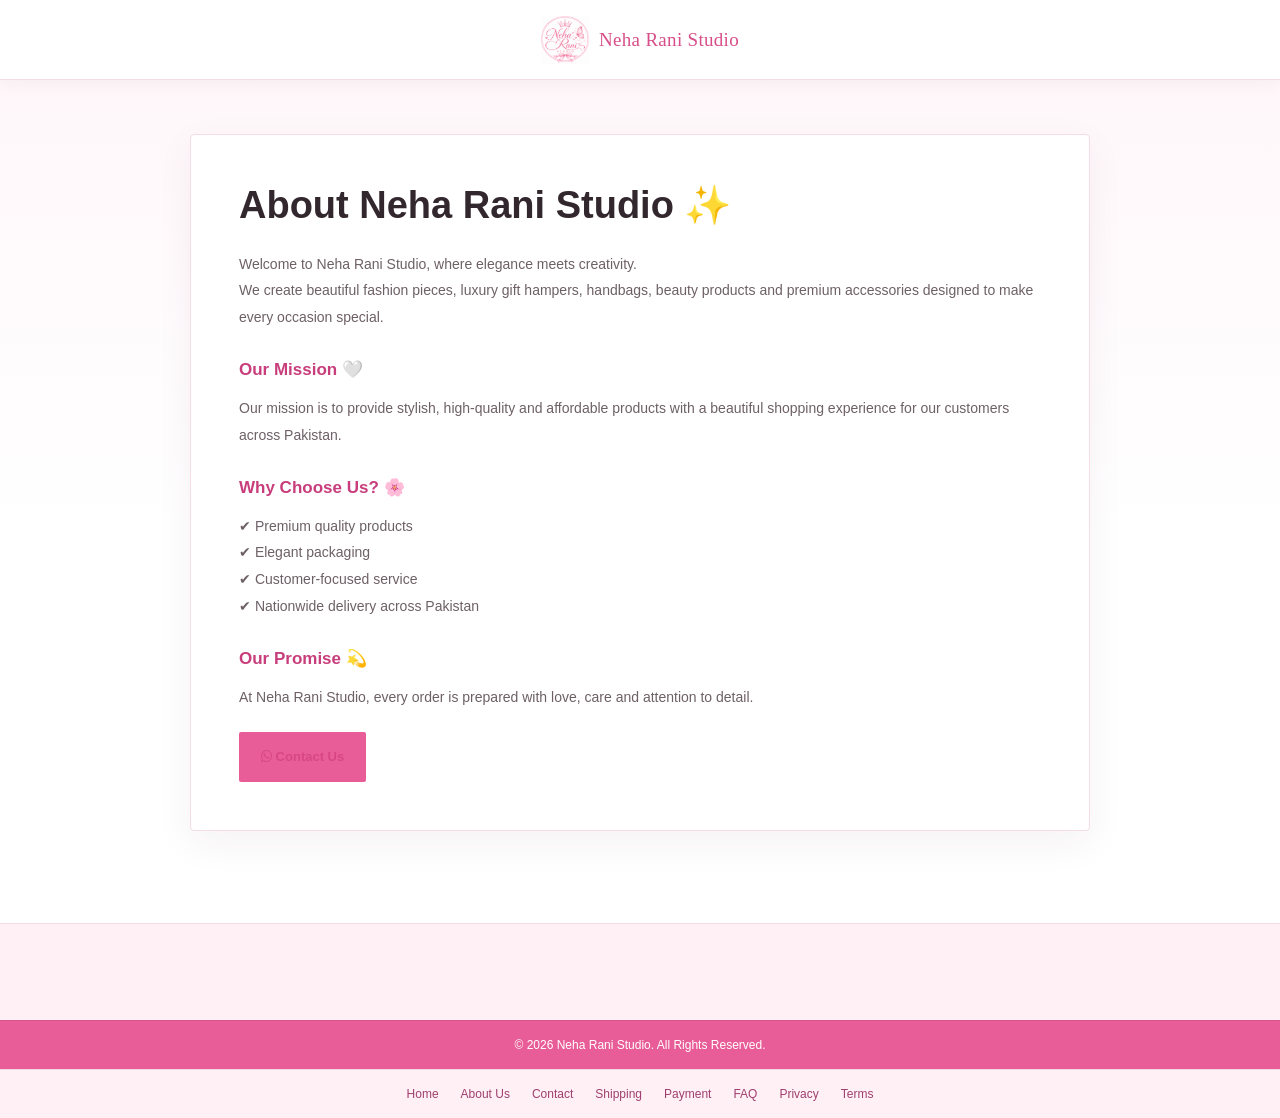
==== commit 22df9960: "Polish about.html with consistent brand header and pink styling" ====
--- a/about.html
+++ b/about.html
@@ -8,7 +8,7 @@
 
 <title>About Us | Neha Rani Studio</title>
 
-<link rel="stylesheet" href="style.css">
+<link rel="stylesheet" href="style.css?v=20261103-complete4">
 
 <link rel="stylesheet" href="https://cdnjs.cloudflare.com/ajax/libs/font-awesome/6.7.2/css/all.min.css">
 
@@ -24,7 +24,7 @@
 
 <a href="index.html" class="logo">
 
-<img src="images/logo.png">
+<img src="images/logo/Neha%20Rani%20Pink%20Studio%20Logo%20(1).png" alt="Neha Rani Studio logo">
 
 <h2>Neha Rani Studio</h2>
 
--- a/style.css
+++ b/style.css
@@ -2825,3 +2825,235 @@
 .policy-page-links{display:flex;justify-content:center;align-items:center;gap:10px 18px;flex-wrap:wrap;padding:22px 14px;background:#fff7fb;border-top:1px solid #f4dce7}
 .policy-page-links a{font-size:12px;color:#89516b;text-decoration:none;font-weight:600}
 .policy-page-links a:hover{color:#d74783;text-decoration:underline}
+
+
+/* =========================================================
+   NEHA RANI STUDIO — EDITORIAL LUXURY REFRESH
+   Keeps the existing product catalogue and shopping logic.
+========================================================= */
+:root{
+  --primary:#c77d96;
+  --primary-dark:#a95f79;
+  --soft-pink:#fbf3f5;
+  --ink:#292326;
+  --muted:#786d71;
+}
+html{scroll-behavior:smooth;scroll-padding-top:90px}
+body{color:var(--ink);background:#fff;font-family:'Poppins',sans-serif}
+.top-bar{background:#f8eef1;color:#70545f;min-height:34px;font-size:11px;letter-spacing:.7px}
+.top-bar a{color:#70545f}
+.header{min-height:86px;background:rgba(255,255,255,.98);box-shadow:0 3px 18px rgba(63,35,45,.045);border-bottom:1px solid #f2e9ec}
+.logo img{width:54px;height:54px;object-fit:contain}
+.logo h2,.footer-logo h2{font-family:Georgia,'Times New Roman',serif;font-weight:500;letter-spacing:.3px;color:#8f596d}
+.main-nav{background:#fff;border-bottom:1px solid #f1e8eb;gap:38px;padding:15px 20px}
+.main-nav a{font-size:12px;letter-spacing:1.2px;text-transform:uppercase;color:#55474d;font-weight:500}
+.main-nav a:hover{color:var(--primary)}
+.search-btn,.cart-btn,.wishlist-btn,.menu-icon{background:#fbf3f5;color:#9c6177}
+.hero-slider{background:linear-gradient(110deg,#fbf3f5 0%,#fff 58%,#f7edf0 100%);padding:28px 0 38px}
+.hero-content{width:min(1320px,92%);min-height:430px;margin:auto;gap:42px}
+.hero-subtitle,.offer-subtitle{color:#a66b80;letter-spacing:2.4px;font-size:11px;font-weight:600}
+.hero-text h1{font-family:Georgia,'Times New Roman',serif;font-size:clamp(38px,5vw,66px);font-weight:400;line-height:1.12;letter-spacing:-1px;color:#33272c}
+.hero-text p{max-width:470px;color:#786d71;line-height:1.9;font-size:14px}
+.hero-btn{background:#bd7c92;color:#fff;border-radius:2px;padding:14px 28px;letter-spacing:1px;text-transform:uppercase;font-size:11px;font-weight:600;box-shadow:none}
+.hero-btn:hover{background:#985d73;transform:translateY(-2px)}
+.hero-image img{max-height:430px;object-fit:contain}
+.swiper-pagination-bullet-active{background:#bd7c92}
+.category-section,.featured-products,.reviews{padding-top:64px;padding-bottom:64px}
+.category-section{background:#fff}
+.section-heading{width:min(1320px,92%);margin:0 auto 28px;display:flex;align-items:end;justify-content:space-between}
+.section-heading h2{font-family:Georgia,'Times New Roman',serif;font-weight:400;font-size:clamp(27px,3vw,38px);letter-spacing:-.4px;color:#352a2f}
+.section-heading>a{color:#9e6579;font-size:12px;letter-spacing:.8px;text-transform:uppercase}
+.category-card{background:#fff;border:1px solid #f1e8eb;border-radius:3px;padding:10px 10px 14px;box-shadow:none;transition:.25s}
+.category-card:hover{transform:translateY(-4px);box-shadow:0 12px 28px rgba(75,43,54,.08)}
+.category-card img{border-radius:2px;object-fit:cover}
+.category-card h3{font-family:Georgia,'Times New Roman',serif;font-size:15px;font-weight:500;color:#55434b}
+.featured-products{background:#fbf7f8}
+.products-wrapper{width:min(1320px,92%);gap:22px}
+.product-card{border:1px solid #f0e8eb;border-radius:3px;box-shadow:0 4px 18px rgba(57,37,44,.045)}
+.product-card:hover{transform:translateY(-5px);box-shadow:0 14px 28px rgba(57,37,44,.09)}
+.product-image{background:#f8f4f5}
+.product-image img{object-fit:cover}
+.product-tag{background:#bd7c92;border-radius:2px;letter-spacing:.5px;font-size:10px;text-transform:uppercase}
+.product-info h3{font-family:Georgia,'Times New Roman',serif;font-size:17px;font-weight:500;color:#382d32}
+.product-price{color:#a8667d;font-size:17px;font-weight:600}
+.wishlist-add{border-radius:2px;background:#f8eef1;color:#a8667d}
+.product-btn{border-radius:2px;background:#bd7c92;text-transform:uppercase;letter-spacing:.7px;font-size:11px}
+.offer-banner{padding:60px 0;background:#fff}
+.offer-content{width:min(1320px,92%);border-radius:3px;background:linear-gradient(115deg,#f8edf1,#fcf7f8);box-shadow:none;border:1px solid #f1e5e9;padding:52px}
+.offer-text h2{font-family:Georgia,'Times New Roman',serif;font-weight:400;color:#382d32;font-size:clamp(30px,4vw,46px)}
+.offer-text p{color:#786d71}
+.offer-subtitle{background:transparent;padding:0}
+.reviews{background:#fbf7f8}
+.review-grid{width:min(1320px,92%);gap:16px}
+.review-card{border:1px solid #f0e7ea;border-radius:3px;box-shadow:none;padding:25px 20px}
+.review-card h4{font-family:Georgia,'Times New Roman',serif;font-weight:500}
+.stars{color:#bd9a70}
+.footer{background:#f8eef1;padding-top:58px}
+.footer-container{width:min(1320px,92%)}
+.footer-box h3{font-family:Georgia,'Times New Roman',serif;font-weight:500;color:#795365}
+.footer-box p,.footer-box a{color:#6e6267}
+.footer-logo img{object-fit:contain}
+.social-icons a{border-radius:3px;color:#9e6579;box-shadow:none}
+.footer-bottom{color:#786d71}
+.sidebar{background:#fffafb}
+.sidebar h3{font-family:Georgia,'Times New Roman',serif;color:#8f596d}
+.sidebar a.active,.sidebar a:hover{background:#f8edf1;color:#9e6579}
+.cart-panel,.wishlist-panel{border-left:1px solid #f0e6e9}
+@media(max-width:768px){
+ .top-bar{font-size:9px;letter-spacing:.3px}
+ .header{min-height:62px}
+ .logo img{width:36px;height:36px}
+ .logo h2{font-size:15px;letter-spacing:0}
+ .main-nav{display:none}
+ .hero-slider{padding:18px 0 28px}
+ .hero-content{min-height:0;gap:16px}
+ .hero-text h1{font-size:36px}
+ .hero-text p{font-size:12px}
+ .hero-image img{max-height:260px}
+ .section-heading{margin-bottom:20px}
+ .category-section,.featured-products,.reviews{padding-top:38px;padding-bottom:38px}
+ .offer-content{padding:28px 18px}
+ .footer-logo img{width:48px;height:48px}
+}
+@media(max-width:420px){
+ .hero-text h1{font-size:31px}
+ .hero-image img{max-height:220px}
+ .section-heading h2{font-size:26px}
+}
+
+
+/* S2-inspired storefront layout — keep Neha Rani Studio's own pink identity */
+:root{
+ --primary:#e85d97;
+ --primary-dark:#cf3f7c;
+ --soft-pink:#fff0f6;
+ --ink:#282126;
+ --muted:#71666b;
+}
+body{background:#fff;color:#292329}
+.top-bar{background:#e85d97;color:#fff;border:0}
+.top-bar a{color:#fff}
+.header{background:#fff;box-shadow:0 2px 14px rgba(90,35,60,.06);border:0}
+.logo h2,.footer-logo h2{color:#d84e89}
+.main-nav{background:#fff;border-top:1px solid #f9e5ed;border-bottom:1px solid #f9e5ed}
+.main-nav a{color:#3c3338}
+.main-nav a:hover,.section-heading>a:hover{color:#e85d97}
+.search-btn,.cart-btn,.wishlist-btn,.menu-icon{background:#fff0f6;color:#d84e89;border:1px solid #f8d6e4}
+.hero-slider{background:#fff0f6;padding:0 0 34px}
+.hero-content{min-height:460px;width:min(1380px,94%);padding:30px 2.5%;background:transparent}
+.hero-text h1{color:#2e252a;font-family:'Poppins',sans-serif;font-weight:600;letter-spacing:-1.5px}
+.hero-text p{color:#665b60}
+.hero-subtitle,.offer-subtitle{color:#df4f8b}
+.hero-btn,.product-btn{background:#e85d97;color:#fff;border:1px solid #e85d97;border-radius:0}
+.hero-btn:hover,.product-btn:hover{background:#cf3f7c;border-color:#cf3f7c}
+.category-section{background:#fff}
+.section-heading h2{font-family:'Poppins',sans-serif;font-weight:600;color:#30272c;letter-spacing:-.7px}
+.category-card{border:0;border-radius:0;padding:0 0 12px;background:#fff;box-shadow:none}
+.category-card img{border-radius:0;aspect-ratio:1/1;object-fit:cover}
+.category-card h3{font-family:'Poppins',sans-serif;font-size:13px;font-weight:600;color:#3e3439;text-align:center;padding-top:10px}
+.category-card:hover{transform:translateY(-3px);box-shadow:none}
+.featured-products{background:#fff}
+.products-wrapper{width:min(1380px,94%);gap:18px}
+.product-card{border:0;border-radius:0;background:#fff;box-shadow:none}
+.product-card:hover{transform:translateY(-3px);box-shadow:0 8px 22px rgba(70,30,48,.08)}
+.product-image{background:#fff0f6;border-radius:0;overflow:hidden}
+.product-image img{transition:transform .45s ease}
+.product-card:hover .product-image img{transform:scale(1.035)}
+.product-info{text-align:left;padding:14px 4px}
+.product-info h3{font-family:'Poppins',sans-serif;font-size:14px;font-weight:500;color:#30272c}
+.product-price{color:#d84e89;font-size:15px;font-weight:600}
+.product-tag{background:#e85d97;color:#fff;border-radius:0}
+.wishlist-add{background:#fff0f6;color:#d84e89;border:0;border-radius:0}
+.offer-banner{padding:38px 0 58px}
+.offer-content{background:#fff0f6;border:0;border-radius:0;padding:clamp(24px,5vw,64px);width:min(1380px,94%)}
+.offer-text h2{font-family:'Poppins',sans-serif;font-weight:600;color:#30272c}
+.offer-text p{color:#665b60}
+.reviews{background:#fff}
+.review-card{border:1px solid #f7dce7;border-radius:0;box-shadow:none;background:#fff}
+.review-card h4{font-family:'Poppins',sans-serif}
+.stars{color:#e85d97}
+.footer{background:#fff0f6;border-top:1px solid #f7dce7}
+.footer-box h3{font-family:'Poppins',sans-serif;font-weight:600;color:#3d3037}
+.footer-box p,.footer-box a{color:#695a62}
+.footer .social-icons a{background:#fff;color:#e85d97;border:1px solid #f4cddd;border-radius:50%}
+.footer .social-icons a:hover{background:#e85d97;color:#fff}
+.footer-bottom{background:#e85d97;color:#fff}
+.sidebar{background:#fff}
+.sidebar a.active,.sidebar a:hover{background:#fff0f6;color:#d84e89}
+.cart-panel,.wishlist-panel{border-color:#f6dce6}
+@media(max-width:768px){
+ .hero-slider{padding:0 0 24px}
+ .hero-content{width:100%;padding:24px 5%;min-height:0}
+ .hero-text h1{font-size:clamp(30px,8vw,42px);letter-spacing:-.8px}
+ .category-section,.featured-products,.reviews{padding-top:42px;padding-bottom:42px}
+ .products-wrapper{width:92%;gap:12px}
+ .product-info{padding:10px 2px}
+ .product-info h3{font-size:12px}
+ .product-price{font-size:13px}
+ .offer-content{width:92%;padding:25px 18px}
+}
+
+
+/* Final homepage sections + responsive polish */
+.brand-promises{width:min(1380px,94%);margin:0 auto;padding:25px 16px;display:grid;grid-template-columns:repeat(3,minmax(0,1fr));gap:18px;border-bottom:1px solid #f6dce7}
+.promise-item{display:flex;align-items:center;justify-content:center;gap:13px;min-width:0}
+.promise-icon{width:44px;height:44px;flex:0 0 44px;display:grid;place-items:center;border-radius:50%;background:#fff0f6;color:#e85d97;font-size:17px}
+.promise-item div{display:flex;flex-direction:column;gap:4px}
+.promise-item strong{font-size:13px;font-weight:600;color:#342a30}
+.promise-item small{font-size:11px;line-height:1.45;color:#84747c}
+.section-eyebrow{display:block;margin-bottom:8px;color:#e85d97;font-size:10px;font-weight:700;letter-spacing:2px}
+.section-heading{align-items:end}
+.brand-story{padding:55px 0;background:#fff}
+.brand-story-inner{width:min(1380px,94%);margin:auto;padding:clamp(26px,5vw,62px);display:grid;grid-template-columns:1.5fr .8fr;align-items:center;gap:45px;background:#fff0f6}
+.story-kicker{font-size:10px;letter-spacing:2.2px;font-weight:700;color:#df4f8b}
+.brand-story-copy h2{max-width:650px;margin:12px 0 14px;font-size:clamp(27px,4vw,44px);line-height:1.18;letter-spacing:-1.2px;color:#30272c;font-weight:600}
+.brand-story-copy p{max-width:650px;margin:0 0 22px;color:#6f6067;font-size:14px;line-height:1.9}
+.story-link{display:inline-flex;align-items:center;gap:12px;color:#d84e89;font-size:11px;font-weight:700;letter-spacing:1px;text-decoration:none}
+.story-link:hover{gap:17px}
+.brand-story-note{min-height:170px;padding:28px;display:flex;flex-direction:column;align-items:center;justify-content:center;text-align:center;gap:10px;background:#fff;border:1px solid #f7d6e4}
+.story-heart{font-family:Georgia,serif;font-size:42px;line-height:1;color:#e85d97}
+.brand-story-note strong{font-size:17px;color:#3b3036}
+.brand-story-note span:last-child{font-size:12px;line-height:1.6;color:#82727a}
+.category-card{cursor:pointer}
+.category-card:focus-visible,.product-card:focus-visible{outline:2px solid #e85d97;outline-offset:3px}
+.product-card{transition:transform .25s ease,box-shadow .25s ease}
+.product-image{aspect-ratio: .82 / 1}
+.product-image img{width:100%;height:100%;object-fit:cover}
+.product-actions{gap:8px}
+.product-btn{min-height:38px}
+@media(max-width:768px){
+ .brand-promises{width:92%;grid-template-columns:1fr;gap:14px;padding:20px 5px}
+ .promise-item{justify-content:flex-start}
+ .promise-icon{width:40px;height:40px;flex-basis:40px}
+ .brand-story{padding:32px 0}
+ .brand-story-inner{grid-template-columns:1fr;gap:22px;padding:25px 20px}
+ .brand-story-note{min-height:130px}
+ .section-eyebrow{font-size:9px}
+}
+@media(max-width:420px){
+ .promise-item strong{font-size:12px}
+ .promise-item small{font-size:10px}
+ .brand-story-copy p{font-size:12px}
+}
+
+/* Consistent blush-pink styling for support and policy pages */
+.policy-page,.payment-page{width:100%;min-height:62vh;padding:54px 18px 64px;background:linear-gradient(180deg,#fff7fa 0%,#fff 55%)}
+.policy-box,.payment-box{width:min(900px,100%);margin:0 auto;padding:clamp(24px,5vw,48px);background:#fff;border:1px solid #f5dce7;border-radius:4px;box-shadow:0 12px 38px rgba(90,35,60,.06)}
+.policy-box h1,.payment-box h1{margin:0 0 22px;color:#33272e;font-size:clamp(27px,4vw,38px);line-height:1.2;font-weight:600}
+.policy-box h3,.payment-box h3{margin:25px 0 9px;color:#c83e7c;font-size:17px;font-weight:600}
+.policy-box p,.payment-box p{color:#6d6066;font-size:14px;line-height:1.9}
+.policy-box .contact-info{display:grid;grid-template-columns:repeat(2,minmax(0,1fr));gap:10px 20px;margin:24px 0;padding:20px;background:#fff5f9}
+.policy-box .contact-info h3{margin:5px 0}
+.policy-contact,.payment-whatsapp{display:inline-flex;align-items:center;justify-content:center;gap:10px;margin-top:22px;padding:13px 22px;background:#e85d97;color:#fff!important;border-radius:2px;text-decoration:none;font-size:13px;font-weight:600;transition:.2s}
+.policy-contact:hover,.payment-whatsapp:hover{background:#cf3f7c;transform:translateY(-2px)}
+.faq-item{padding:17px 0;border-bottom:1px solid #f5e2ea}
+.faq-item h3{margin:0 0 7px}.faq-item p{margin:0}
+.payment-method{margin:18px 0;padding:18px 20px;background:#fff5f9;border:1px solid #f6dce7}
+.payment-note{margin-top:20px;padding:15px 18px;background:#fff8ed;border-left:3px solid #e7ad61}
+.policy-page-links{width:100%;padding:17px 12px;display:flex;justify-content:center;align-items:center;flex-wrap:wrap;gap:10px 22px;background:#fff0f6;border-top:1px solid #f4d9e5}
+.policy-page-links a{color:#9f3f6d;text-decoration:none;font-size:12px;font-weight:500}
+.policy-page-links a:hover{color:#e85d97;text-decoration:underline}
+body>.header{position:relative;top:auto;min-height:78px;border-bottom:1px solid #f4dce7;box-shadow:0 4px 18px rgba(70,30,50,.05)}
+body>.header .logo img{width:48px;height:48px;object-fit:contain}
+body>.header .logo h2{font-size:19px;color:#d84e89}
+@media(max-width:600px){.policy-page,.payment-page{padding:28px 12px 38px}.policy-box,.payment-box{padding:23px 18px;border-radius:3px}.policy-box p,.payment-box p{font-size:13px}.policy-box .contact-info{grid-template-columns:1fr;padding:15px}.policy-page-links{gap:10px 15px}.policy-page-links a{font-size:11px}}
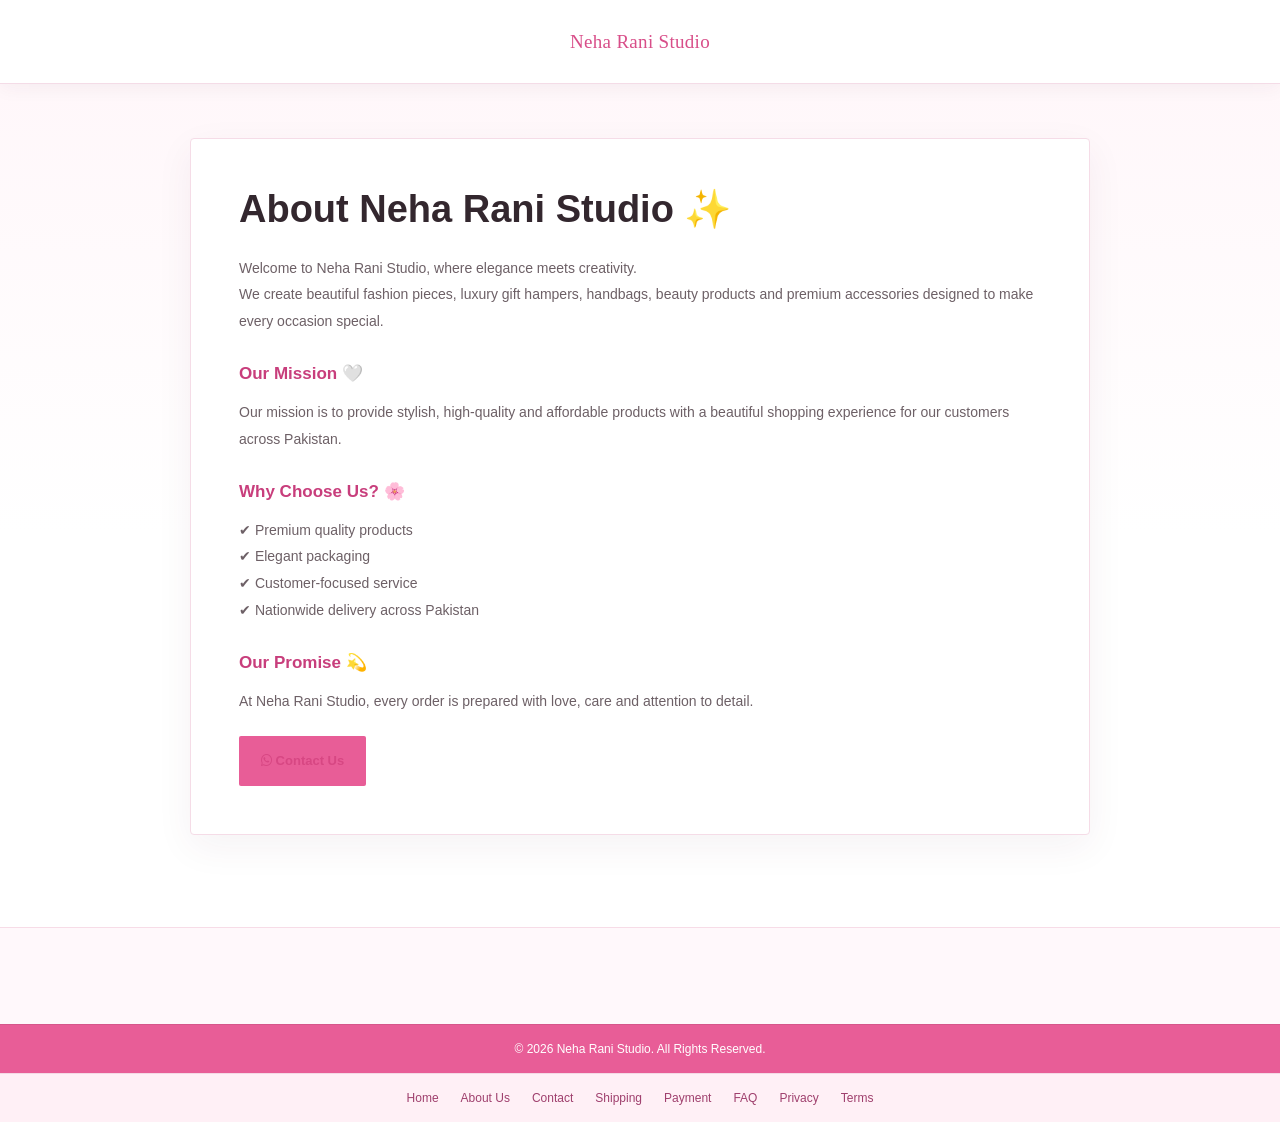
==== commit fd4ec62d: "Remove logo image from about page" ====
--- a/about.html
+++ b/about.html
@@ -23,8 +23,6 @@
 <div class="header-center">
 
 <a href="index.html" class="logo">
-
-<img src="images/logo/Neha%20Rani%20Pink%20Studio%20Logo%20(1).png" alt="Neha Rani Studio logo">
 
 <h2>Neha Rani Studio</h2>
 
--- a/style.css
+++ b/style.css
@@ -3057,3 +3057,383 @@
 body>.header .logo img{width:48px;height:48px;object-fit:contain}
 body>.header .logo h2{font-size:19px;color:#d84e89}
 @media(max-width:600px){.policy-page,.payment-page{padding:28px 12px 38px}.policy-box,.payment-box{padding:23px 18px;border-radius:3px}.policy-box p,.payment-box p{font-size:13px}.policy-box .contact-info{grid-template-columns:1fr;padding:15px}.policy-page-links{gap:10px 15px}.policy-page-links a{font-size:11px}}
+
+/* Honest customer feedback invitation */
+.review-invitation{width:min(720px,92%);margin:0 auto;padding:36px 24px;text-align:center;background:#fff0f6;border:1px solid #f6d8e5}
+.review-invitation-icon{display:block;color:#e85d97;font-family:Georgia,serif;font-size:42px;line-height:1}
+.review-invitation h3{margin:12px 0 8px;color:#33272e;font-size:20px;font-weight:600}
+.review-invitation p{max-width:540px;margin:0 auto 18px;color:#71666b;font-size:13px;line-height:1.8}
+.review-invitation a{display:inline-flex;align-items:center;justify-content:center;gap:9px;padding:12px 20px;background:#25D366;color:#fff;text-decoration:none;font-size:12px;font-weight:700}
+.review-invitation a:hover{background:#1ebe5d}
+html{scroll-behavior:smooth}
+body{overflow-x:hidden}
+img{max-width:100%}
+@media(max-width:600px){.review-invitation{padding:28px 18px}.review-invitation h3{font-size:18px}}
+
+
+/* Reference-inspired storefront composition — Neha Rani Studio identity */
+.top-bar{height:34px;padding:0 4%;justify-content:center;background:#e85d97;color:#fff;font-size:11px;letter-spacing:.7px;text-transform:uppercase}
+.top-right{display:none}
+.header{height:84px;padding:0 4%;box-shadow:none;border-bottom:1px solid #f7e3eb}
+.main-nav{height:48px;gap:34px;border-top:0;border-bottom:1px solid #f5e4eb}
+.main-nav a{font-size:12px;letter-spacing:.5px;text-transform:uppercase}
+.hero-slider{padding:16px 3.5% 28px;background:#fff}
+.heroSwiper{border-radius:2px;box-shadow:none}
+.hero-content{min-height:430px;padding:46px 6%;gap:5%;background:#fff0f6}
+.hero-text h1{font-size:clamp(34px,4.2vw,58px);font-weight:600;letter-spacing:-1.8px;line-height:1.08}
+.hero-text p{max-width:440px;font-size:14px}
+.hero-subtitle{padding:0;background:transparent;border-radius:0;font-size:10px;letter-spacing:2px}
+.hero-btn{border-radius:2px;padding:13px 28px;font-size:11px;letter-spacing:1px;text-transform:uppercase}
+.hero-image img{max-height:370px;object-fit:contain}
+.collection-shortcuts{width:min(1320px,94%);margin:0 auto;padding:22px 0 30px;display:flex;justify-content:center;gap:clamp(14px,3vw,42px);overflow-x:auto;scrollbar-width:none}
+.collection-shortcuts::-webkit-scrollbar{display:none}
+.collection-shortcuts a{flex:0 0 auto;display:flex;align-items:center;gap:8px;color:#4a3b43;font-size:12px;font-weight:500;white-space:nowrap}
+.collection-shortcuts a span{display:grid;place-items:center;width:29px;height:29px;border-radius:50%;background:#fff0f6;color:#df4f8b;font-size:15px}
+.collection-shortcuts a:hover{color:#e85d97}
+.category-section,.featured-products{padding-top:32px;padding-bottom:45px;background:#fff}
+.section-heading{width:min(1320px,94%);margin:0 auto 24px;display:flex;justify-content:space-between;align-items:end}
+.section-heading h2{font-size:clamp(23px,3vw,32px);letter-spacing:-.8px}
+.section-heading>a{font-size:11px;letter-spacing:1px;text-transform:uppercase;color:#d84e89}
+.categorySwiper{width:min(1320px,94%);margin:auto}
+.category-card img{aspect-ratio:1/1;object-fit:cover}
+.category-card h3{font-size:12px;letter-spacing:.3px}
+.products-wrapper{width:min(1320px,94%);margin:auto;display:grid;grid-template-columns:repeat(4,minmax(0,1fr));gap:28px 18px}
+.product-card{cursor:pointer}
+.product-image{position:relative;aspect-ratio: .78 / 1;background:#fff5f9}
+.product-image img{width:100%;height:100%;object-fit:cover}
+.product-tag{top:12px;left:12px;padding:5px 9px;font-size:9px;letter-spacing:.6px;text-transform:uppercase}
+.product-info{text-align:left;padding:13px 2px}
+.product-info h3{font-size:13px;line-height:1.5;min-height:38px}
+.product-price{margin:5px 0 10px;font-size:14px}
+.product-actions{display:grid;grid-template-columns:1fr 1fr;gap:7px}
+.product-actions .wishlist-add{grid-column:1/-1;justify-self:end;grid-row:1;width:30px;height:30px}
+.product-actions .product-btn{grid-row:2;min-height:36px;padding:8px 5px;font-size:10px;letter-spacing:.4px;text-transform:uppercase;border-radius:2px}
+.product-actions .buy-now{background:#e85d97;color:#fff;border:1px solid #e85d97}
+.product-actions .add-cart{background:#fff;color:#d84e89;border:1px solid #e8a9c4}
+.product-actions .add-cart:hover{background:#fff0f6}
+.offer-banner{padding:32px 0 48px;background:#fff}
+.offer-content{width:min(1320px,94%);display:grid;grid-template-columns:1fr 1fr;align-items:center;background:#fff0f6;padding:34px;gap:25px}
+.offer-image img{width:100%;max-height:360px;object-fit:cover}
+.offer-text h2{font-size:clamp(26px,3.5vw,42px);line-height:1.15}
+.bestseller-feature{width:min(1320px,94%);margin:24px auto 54px;display:grid;grid-template-columns:1.05fr .95fr;min-height:300px;background:#fff0f6}
+.bestseller-photo img{width:100%;height:100%;min-height:300px;object-fit:cover}
+.bestseller-copy{padding:clamp(25px,5vw,65px);display:flex;flex-direction:column;justify-content:center;align-items:flex-start}
+.bestseller-copy h2{margin:12px 0;font-size:clamp(26px,3.5vw,42px);line-height:1.15;color:#33272e}
+.bestseller-copy p{font-size:13px;line-height:1.8;color:#71666b;margin-bottom:20px}
+.bestseller-link{font-size:10px;letter-spacing:1px;font-weight:700;color:#d84e89}
+.brand-story{padding:20px 0 55px}
+.brand-story-inner{grid-template-columns:1.5fr .7fr}
+.footer{background:#fff8fb}
+@media(max-width:900px){.products-wrapper{grid-template-columns:repeat(3,minmax(0,1fr));gap:22px 14px}.hero-content{min-height:360px;padding:35px 5%}}
+@media(max-width:768px){
+ .top-bar{height:auto;min-height:32px;padding:8px 10px;font-size:9px}
+ .header{height:68px;padding:0 12px}
+ .main-nav{display:none}
+ .hero-slider{padding:10px 12px 20px}
+ .hero-content{min-height:0;flex-direction:column-reverse;gap:18px;padding:24px 18px 35px;text-align:center}
+ .hero-text{max-width:100%}
+ .hero-text h1{font-size:clamp(29px,8vw,39px);letter-spacing:-.8px}
+ .hero-text p{font-size:12px;line-height:1.7;margin:0 auto 17px}
+ .hero-image img{max-height:230px;width:100%}
+ .collection-shortcuts{justify-content:flex-start;width:100%;padding:16px 14px 22px;gap:18px}
+ .category-section,.featured-products{padding:25px 0 34px}
+ .section-heading{margin-bottom:17px}
+ .products-wrapper{width:92%;grid-template-columns:repeat(2,minmax(0,1fr));gap:18px 12px}
+ .product-info h3{font-size:12px;min-height:36px}
+ .product-price{font-size:13px}
+ .product-actions{gap:5px}
+ .product-actions .product-btn{font-size:9px;min-height:34px}
+ .offer-content{grid-template-columns:1fr;padding:23px 18px}
+ .offer-image img{max-height:230px}
+ .bestseller-feature{grid-template-columns:1fr;margin:18px auto 35px}
+ .bestseller-photo img{min-height:0;max-height:260px}
+ .bestseller-copy{padding:25px 20px}
+ .brand-story{padding:10px 0 35px}
+ .brand-story-inner{grid-template-columns:1fr}
+}
+@media(max-width:380px){
+ .product-actions .product-btn{font-size:8px;padding:7px 3px}
+ .collection-shortcuts{gap:14px}
+}
+
+
+/* =========================================================
+   MOBILE LAYOUT REFINEMENT — stable, fluid and touch-friendly
+   Keeps the existing catalogue, pink identity and interactions.
+========================================================= */
+@media (max-width: 768px) {
+  html { scroll-padding-top: 76px; }
+  body { width: 100%; min-width: 0; overflow-x: clip; }
+  .container, .section-heading, .products-wrapper,
+  .categorySwiper, .brand-promises, .brand-story-inner,
+  .offer-content, .footer-container {
+    max-width: 100%;
+    min-width: 0;
+  }
+
+  /* A tidy header that stays available while scrolling */
+  body > .top-bar { min-height: 30px; padding: 7px 10px; line-height: 1.4; }
+  body > .header {
+    position: sticky;
+    top: 0;
+    z-index: 9999;
+    display: grid;
+    grid-template-columns: 36px minmax(0, 1fr) auto;
+    align-items: center;
+    gap: 8px;
+    width: 100%;
+    height: 64px;
+    min-height: 64px;
+    padding: 0 12px;
+    background: rgba(255,255,255,.98);
+    border-bottom: 1px solid #f5dce7;
+    box-shadow: 0 3px 12px rgba(90,35,60,.07);
+  }
+  .header-left, .header-right { min-width: 0; gap: 6px; }
+  .header-left { justify-content: flex-start; }
+  .header-center { position: static; min-width: 0; transform: none; }
+  .header-center .logo { min-width: 0; gap: 7px; justify-content: center; }
+  .header-center .logo img { width: 36px; height: 36px; flex: 0 0 36px; }
+  .header-center .logo h2 {
+    display: block;
+    min-width: 0;
+    overflow: hidden;
+    text-overflow: ellipsis;
+    font-size: clamp(12px, 3.5vw, 16px);
+    white-space: nowrap;
+  }
+  .header-right { justify-content: flex-end; }
+  .header .menu-icon, .header .search-btn,
+  .header .wishlist-btn, .header .cart-btn {
+    width: 36px;
+    height: 36px;
+    min-width: 36px;
+    flex: 0 0 36px;
+    font-size: 14px;
+  }
+
+  /* Comfortable section rhythm and prevent accidental page-width jumps */
+  .hero-slider { padding: 12px 10px 22px; }
+  .heroSwiper { width: 100%; }
+  .hero-content { width: 100%; min-width: 0; padding: 22px 16px 30px; gap: 14px; }
+  .hero-image, .hero-text { width: 100%; min-width: 0; }
+  .hero-image img { width: 100%; max-height: 225px; object-fit: contain; }
+  .hero-text h1 { max-width: 100%; overflow-wrap: anywhere; }
+  .hero-text p { max-width: 34rem; }
+  .hero-btn { min-height: 44px; display: inline-flex; align-items: center; justify-content: center; }
+
+  .collection-shortcuts {
+    max-width: 100%;
+    overflow-x: auto;
+    overscroll-behavior-x: contain;
+    -webkit-overflow-scrolling: touch;
+    padding: 14px 12px 18px;
+  }
+  .categorySwiper { overflow: hidden; }
+  .category-card { min-width: 0; }
+  .category-card img { width: 100%; aspect-ratio: 1 / 1; height: auto; }
+  .category-card h3 { overflow-wrap: anywhere; }
+
+  .products-wrapper {
+    grid-template-columns: repeat(2, minmax(0, 1fr));
+    align-items: start;
+    gap: 20px 12px;
+  }
+  .product-item, .product-card, .product-image, .product-info { min-width: 0; }
+  .product-image { width: 100%; aspect-ratio:  .78 / 1; height: auto; }
+  .product-image img { width: 100%; height: 100%; object-fit: cover; }
+  .product-info { padding: 10px 2px; }
+  .product-info h3 {
+    min-height: 0;
+    font-size: 12px;
+    line-height: 1.45;
+    overflow-wrap: anywhere;
+  }
+  .product-price { margin: 6px 0 10px; font-size: 13px; }
+  .product-actions { display: flex; align-items: center; gap: 7px; min-width: 0; }
+  .product-actions .wishlist-add {
+    width: 34px;
+    height: 34px;
+    min-width: 34px;
+    flex: 0 0 34px;
+    margin: 0;
+  }
+  .product-actions .product-btn {
+    min-width: 0;
+    min-height: 38px;
+    flex: 1 1 0;
+    padding: 7px 5px;
+    font-size: 9px;
+    line-height: 1.25;
+    white-space: normal;
+    overflow-wrap: anywhere;
+  }
+
+  .brand-promises { padding: 18px 12px; }
+  .promise-item { min-width: 0; }
+  .promise-item div { min-width: 0; }
+  .promise-item strong, .promise-item small { overflow-wrap: anywhere; }
+  .offer-content { width: 92%; gap: 16px; }
+  .offer-text h2, .bestseller-copy h2, .brand-story-copy h2 { overflow-wrap: anywhere; }
+  .bestseller-feature { width: 92%; }
+  .brand-story-inner { width: 92%; }
+  .review-invitation { max-width: 92%; }
+  .footer-container { width: 92%; }
+  .footer-box { min-width: 0; }
+  .footer-box p, .footer-box a { overflow-wrap: anywhere; }
+}
+
+@media (max-width: 390px) {
+  body > .header { grid-template-columns: 34px minmax(0, 1fr) auto; gap: 5px; padding: 0 9px; }
+  .header-center .logo { gap: 5px; }
+  .header-center .logo img { width: 32px; height: 32px; flex-basis: 32px; }
+  .header-center .logo h2 { font-size: 11px; }
+  .header .menu-icon, .header .search-btn,
+  .header .wishlist-btn, .header .cart-btn {
+    width: 33px; height: 33px; min-width: 33px; flex-basis: 33px;
+  }
+  .header-right { gap: 4px; }
+  .products-wrapper { gap: 17px 9px; }
+  .product-actions { gap: 5px; }
+  .product-actions .wishlist-add { width: 31px; height: 31px; min-width: 31px; flex-basis: 31px; }
+  .product-actions .product-btn { font-size: 8px; padding-inline: 3px; }
+  .section-heading h2 { font-size: 22px; }
+}
+
+@media (prefers-reduced-motion: reduce) {
+  html { scroll-behavior: auto; }
+  *, *::before, *::after { scroll-behavior: auto !important; transition-duration: .01ms !important; }
+}
+
+
+/* MOBILE PRODUCT ACTIONS + FOOTER FINAL OVERRIDE */
+@media (max-width: 768px) {
+  /* Wishlist floats neatly on the photo; Add to Cart gets a full-width row */
+  .product-card { position: relative !important; min-width: 0; overflow: visible; }
+  .product-image { position: relative; }
+  .product-actions {
+    display: block !important;
+    position: static !important;
+    width: 100%;
+    margin-top: 10px;
+  }
+  .product-actions .wishlist-add {
+    position: absolute !important;
+    top: 9px;
+    right: 9px;
+    z-index: 5;
+    display: grid !important;
+    place-items: center;
+    width: 36px !important;
+    height: 36px !important;
+    min-width: 36px !important;
+    padding: 0 !important;
+    border: 1px solid #f2cddd !important;
+    border-radius: 50% !important;
+    background: rgba(255,255,255,.96) !important;
+    color: #d84e89 !important;
+    box-shadow: 0 2px 9px rgba(90,35,60,.12);
+  }
+  .product-actions .add-cart {
+    display: flex !important;
+    align-items: center;
+    justify-content: center;
+    width: 100% !important;
+    min-width: 0 !important;
+    min-height: 42px !important;
+    height: auto !important;
+    padding: 11px 10px !important;
+    border: 1px solid #e85d97 !important;
+    border-radius: 3px !important;
+    background: #e85d97 !important;
+    color: #fff !important;
+    font-size: 11px !important;
+    font-weight: 600 !important;
+    line-height: 1.25 !important;
+    letter-spacing: .35px;
+    white-space: nowrap;
+    box-sizing: border-box;
+  }
+  .product-actions .add-cart:active { background: #cf3f7c !important; }
+
+  /* Footer columns have consistent alignment and never spill off-screen */
+  .footer { width: 100%; overflow: hidden; padding: 34px 0 0 !important; }
+  .footer-container {
+    width: calc(100% - 32px) !important;
+    max-width: 560px;
+    margin: 0 auto !important;
+    display: grid !important;
+    grid-template-columns: minmax(0,1fr) minmax(0,1fr) !important;
+    align-items: start !important;
+    justify-items: stretch;
+    gap: 26px 18px !important;
+    text-align: left !important;
+    box-sizing: border-box;
+  }
+  .footer-box {
+    width: 100%;
+    min-width: 0 !important;
+    max-width: 100%;
+    display: flex !important;
+    flex-direction: column;
+    align-items: flex-start !important;
+    gap: 9px !important;
+    overflow-wrap: anywhere;
+  }
+  .footer-box:first-child { grid-column: 1 / -1; }
+  .footer-box:last-child { grid-column: 1 / -1; }
+  .footer-box h3 { margin: 0 0 4px !important; font-size: 15px !important; }
+  .footer-box p { max-width: 100%; font-size: 12px !important; line-height: 1.7 !important; }
+  .footer-box > a:not(.footer-logo) {
+    display: block;
+    max-width: 100%;
+    padding: 2px 0 !important;
+    font-size: 12px !important;
+    line-height: 1.5 !important;
+    overflow-wrap: anywhere;
+    word-break: normal;
+  }
+  .footer-logo { max-width: 100%; justify-content: flex-start !important; gap: 8px; }
+  .footer-logo img { width: 38px !important; height: 38px !important; flex: 0 0 38px; }
+  .footer-logo h2 { font-size: 15px !important; overflow-wrap: anywhere; }
+  .footer .social-icons {
+    display: flex !important;
+    justify-content: flex-start !important;
+    flex-wrap: wrap !important;
+    gap: 8px !important;
+    width: 100%;
+  }
+  .footer .social-icons a { width: 34px !important; height: 34px !important; flex: 0 0 34px; }
+  .footer-bottom {
+    width: 100%;
+    box-sizing: border-box;
+    margin-top: 26px !important;
+    padding: 14px 14px calc(14px + env(safe-area-inset-bottom)) !important;
+    font-size: 11px !important;
+    line-height: 1.6;
+    overflow-wrap: anywhere;
+    text-align: center;
+  }
+  .reviews { padding: 34px 0 !important; }
+  .review-invitation {
+    width: calc(100% - 32px) !important;
+    max-width: 520px;
+    box-sizing: border-box;
+    margin: 0 auto;
+    padding: 26px 18px !important;
+  }
+  .review-invitation p { font-size: 12px; line-height: 1.7; }
+  .review-invitation a {
+    max-width: 100%;
+    min-height: 42px;
+    box-sizing: border-box;
+    padding: 11px 16px;
+    font-size: 11px;
+  }
+}
+@media (max-width: 380px) {
+  .footer-container { width: calc(100% - 26px) !important; gap: 22px 12px !important; }
+  .footer-box h3 { font-size: 14px !important; }
+  .footer-box > a:not(.footer-logo), .footer-box p { font-size: 11px !important; }
+  .product-actions .add-cart { min-height: 40px !important; font-size: 10px !important; }
+}
